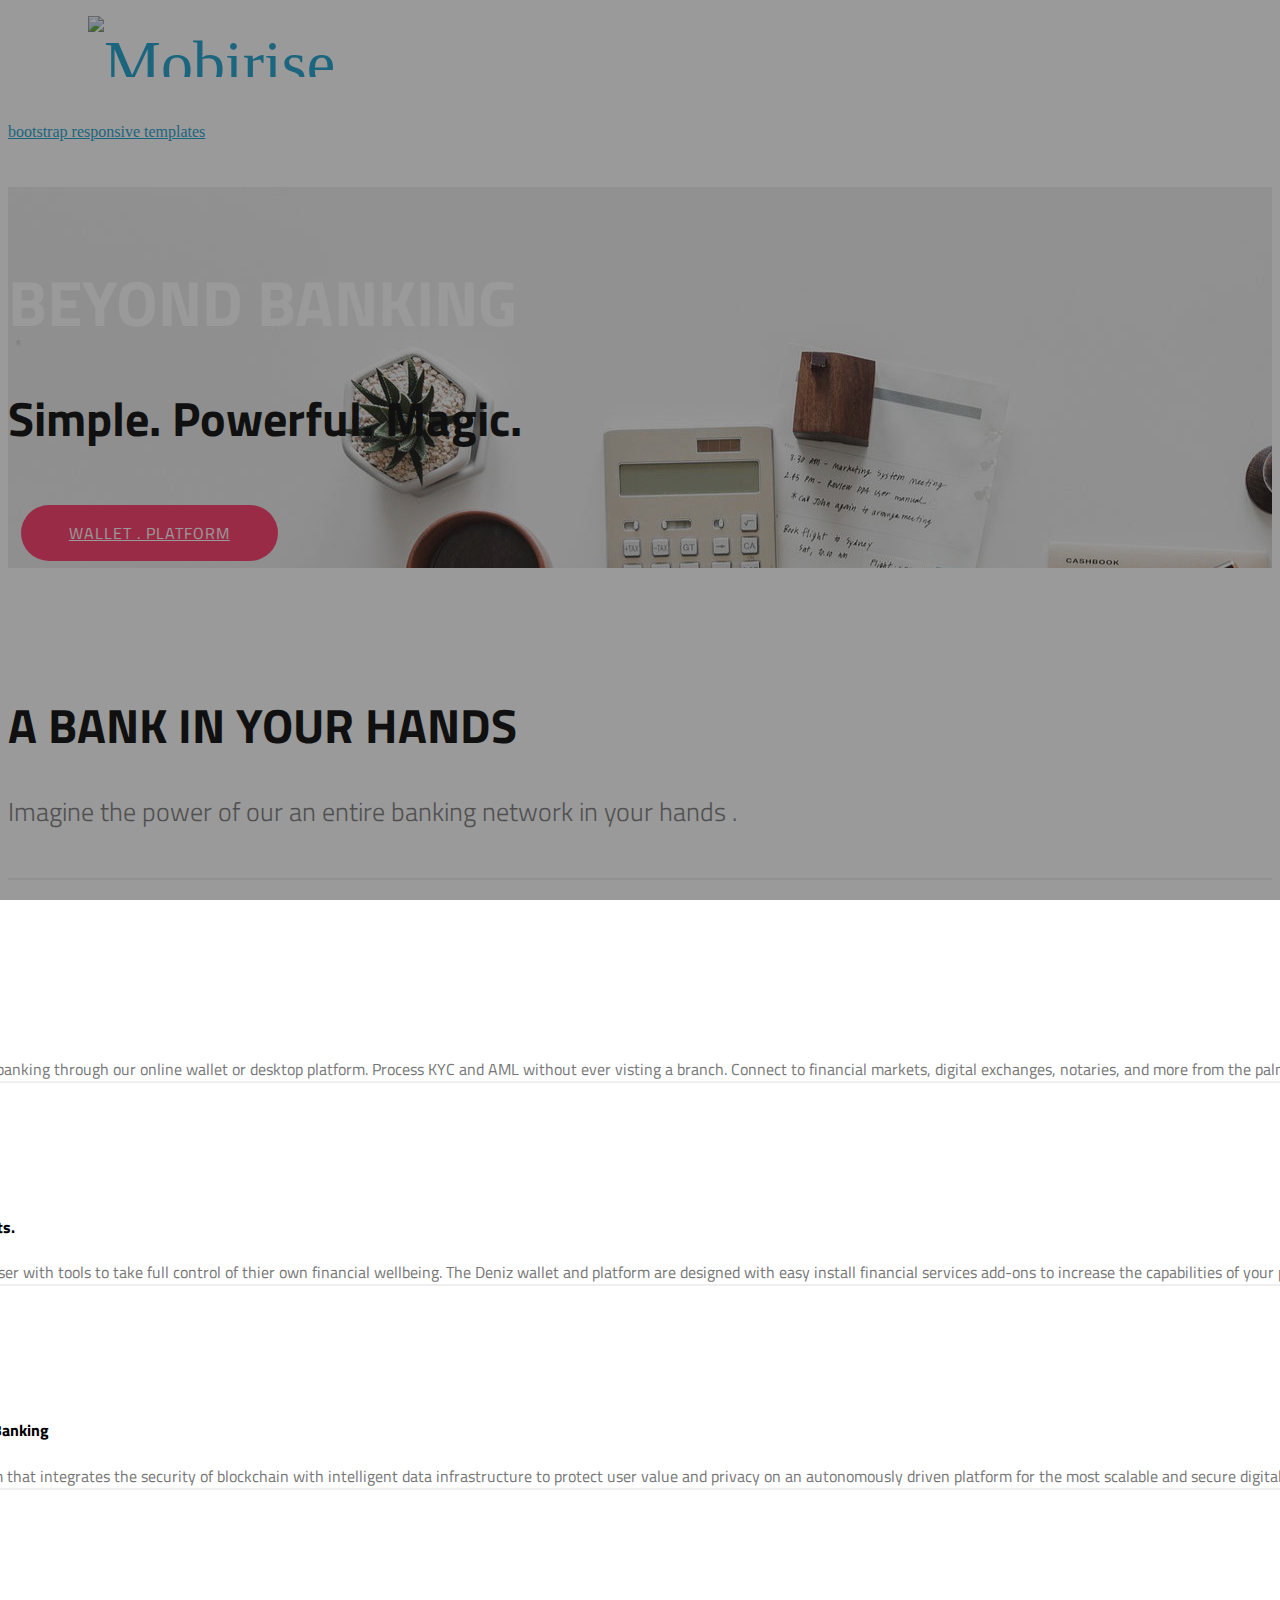
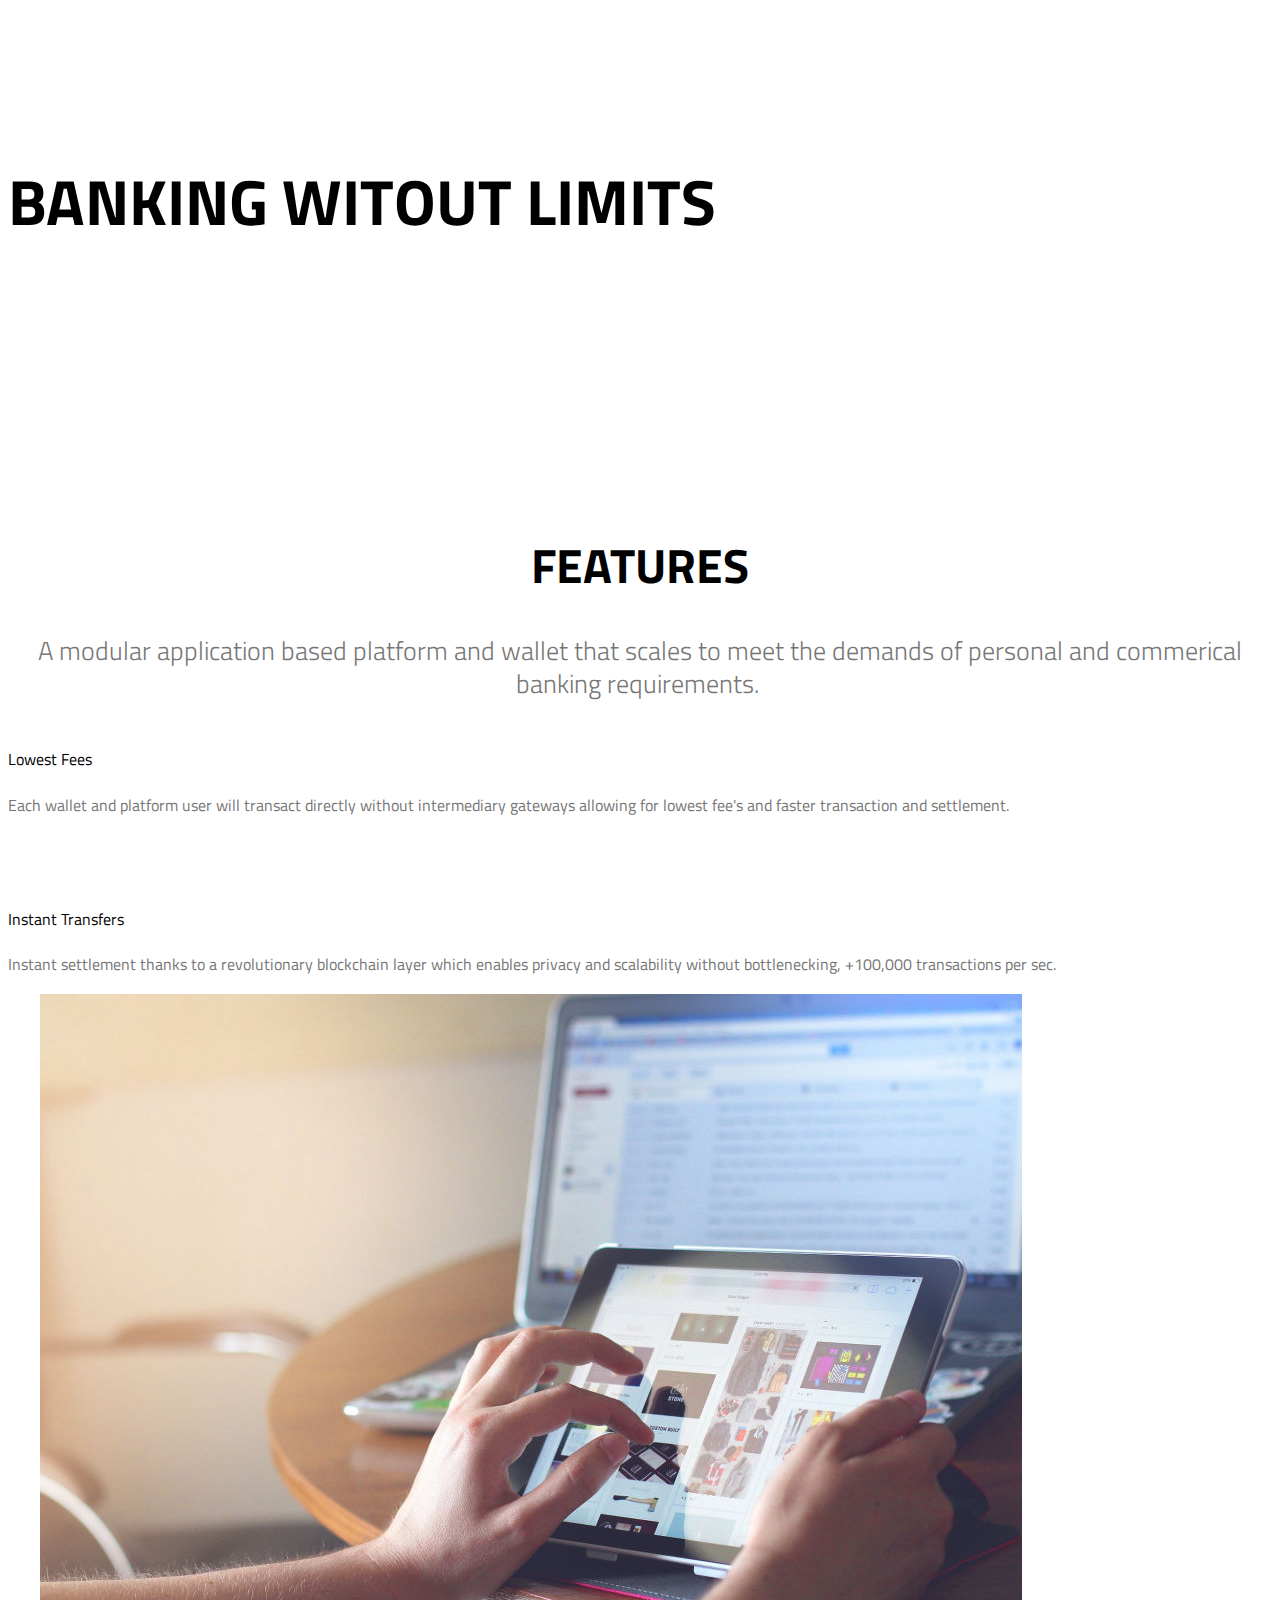
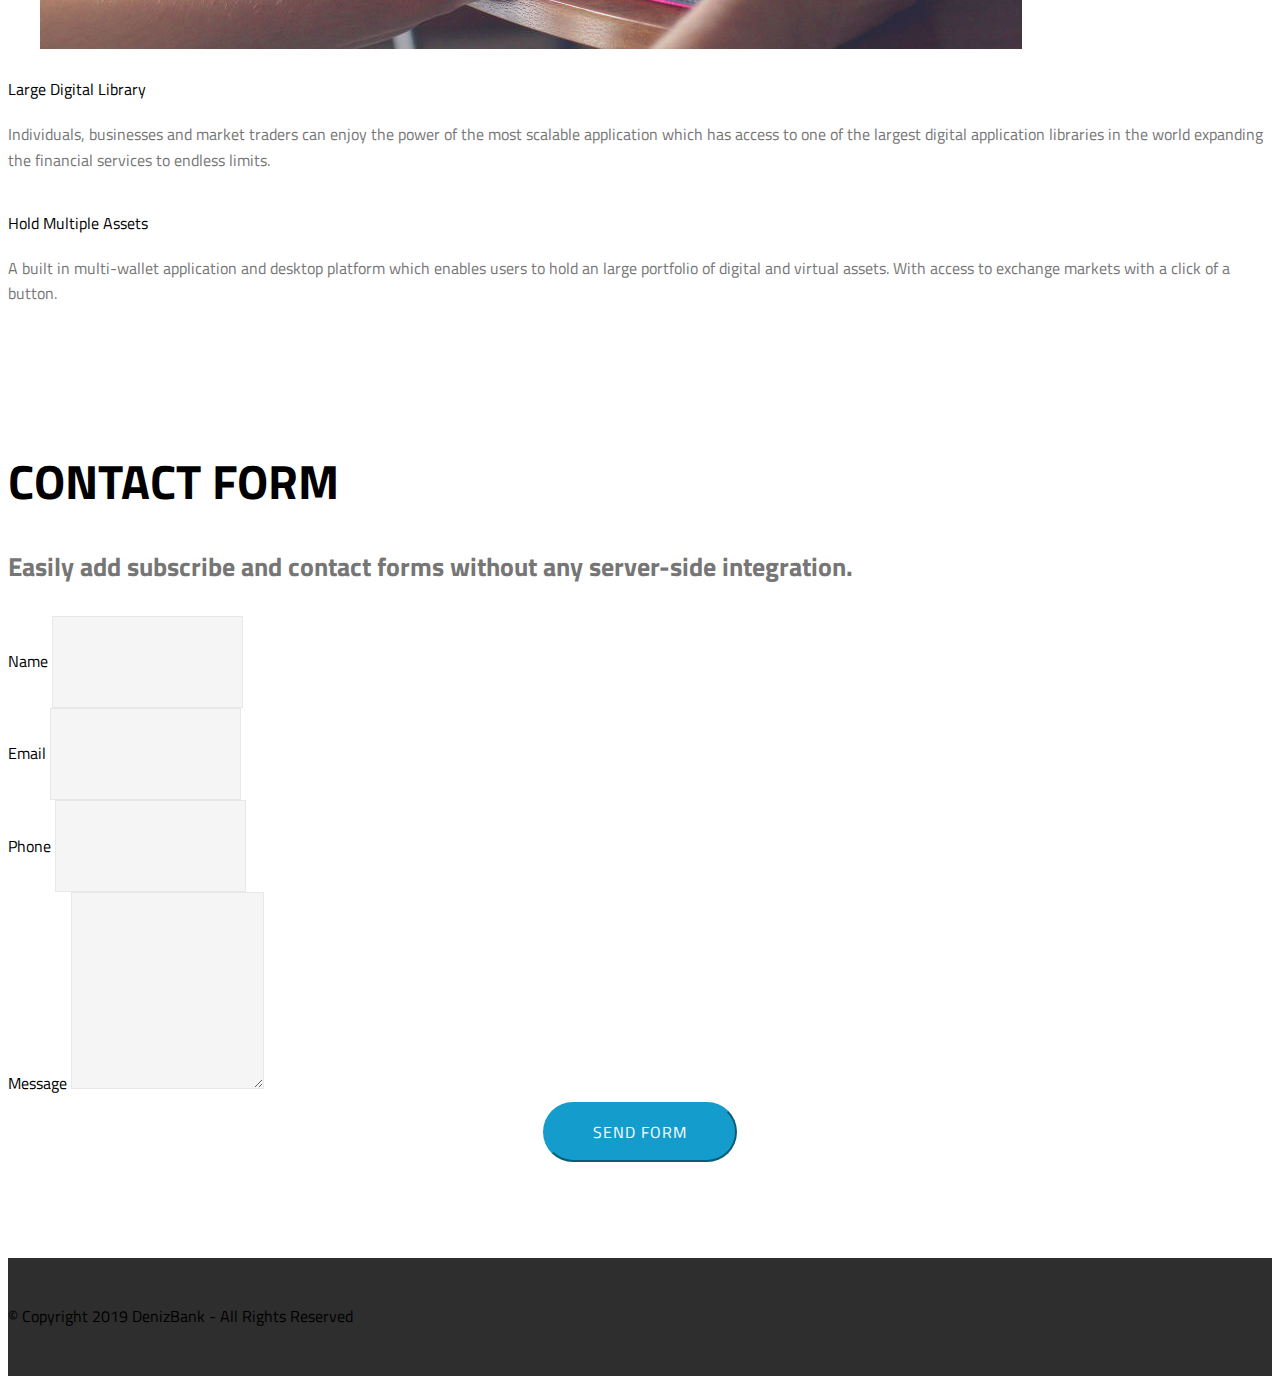
==== index.html @ b8f5f5c2 "updates" ====
<!DOCTYPE html>
<html >
<head>
  <!-- Site made with Mobirise Website Builder v4.9.3, https://mobirise.com -->
  <meta charset="UTF-8">
  <meta http-equiv="X-UA-Compatible" content="IE=edge">
  <meta name="generator" content="Mobirise v4.9.3, mobirise.com">
  <meta name="viewport" content="width=device-width, initial-scale=1, minimum-scale=1">
  <link rel="shortcut icon" href="assets/images/denizbank-115-x-60-570x123.png" type="image/x-icon">
  <meta name="description" content="">
  <title>Home</title>
  <link rel="stylesheet" href="assets/web/assets/mobirise-icons/mobirise-icons.css">
  <link rel="stylesheet" href="assets/tether/tether.min.css">
  <link rel="stylesheet" href="assets/bootstrap/css/bootstrap.min.css">
  <link rel="stylesheet" href="assets/bootstrap/css/bootstrap-grid.min.css">
  <link rel="stylesheet" href="assets/bootstrap/css/bootstrap-reboot.min.css">
  <link rel="stylesheet" href="assets/dropdown/css/style.css">
  <link rel="stylesheet" href="assets/theme/css/style.css">
  <link rel="stylesheet" href="assets/mobirise/css/mbr-additional.css" type="text/css">
  
  
  
</head>
<body>
  <section class="menu cid-riJmUrxMbo" once="menu" id="menu2-0">

    

    <nav class="navbar navbar-expand beta-menu navbar-dropdown align-items-center navbar-fixed-top navbar-toggleable-sm">
        <button class="navbar-toggler navbar-toggler-right" type="button" data-toggle="collapse" data-target="#navbarSupportedContent" aria-controls="navbarSupportedContent" aria-expanded="false" aria-label="Toggle navigation">
            <div class="hamburger">
                <span></span>
                <span></span>
                <span></span>
                <span></span>
            </div>
        </button>
        <div class="menu-logo">
            <div class="navbar-brand">
                <span class="navbar-logo">
                    <a href="https://denizbank.tech">
                        <img src="assets/images/denizbank-115-x-60-570x123.png" alt="Mobirise" title="" style="height: 3.8rem;">
                    </a>
                </span>
                
            </div>
        </div>
        <div class="collapse navbar-collapse" id="navbarSupportedContent">
            <ul class="navbar-nav nav-dropdown" data-app-modern-menu="true"><li class="nav-item">
                    <a class="nav-link link text-black display-4" href="page1.html">
                        Team</a>
                </li><li class="nav-item"><a class="nav-link link text-black display-4" href="page3.html">
                        Wallet / Platform</a></li><li class="nav-item"><a class="nav-link link text-black display-4" href="page5.html">
                        Technology</a></li></ul>
            <div class="navbar-buttons mbr-section-btn"><a class="btn btn-sm btn-primary display-7" href="index.html#form1-i">Get Connected</a></div>
        </div>
    </nav>
</section>

<section class="engine"><a href="https://mobirise.info/u">bootstrap responsive templates</a></section><section class="cid-riJnvkx9Z0 mbr-fullscreen" id="header2-9">

    

    <div class="mbr-overlay" style="opacity: 0.4; background-color: rgb(35, 35, 35);"></div>

    <div class="container align-center">
        <div class="row justify-content-md-center">
            <div class="mbr-white col-md-10">
                <h1 class="mbr-section-title mbr-bold pb-3 mbr-fonts-style display-1"><span style="font-weight: normal;">&nbsp;</span><br>BEYOND BANKING</h1>
                <h3 class="mbr-section-subtitle align-center mbr-light pb-3 mbr-fonts-style display-2">Simple. Powerful. Magic.</h3>
                
                <div class="mbr-section-btn"><a class="btn btn-md btn-secondary display-4" href="page3.html">WALLET . PLATFORM</a></div>
            </div>
        </div>
    </div>
    <div class="mbr-arrow hidden-sm-down" aria-hidden="true">
        <a href="#next">
            <i class="mbri-down mbr-iconfont"></i>
        </a>
    </div>
</section>

<section class="counters4 counters cid-riJn2LRcuX" id="counters4-2">

    

    

    <div class="container pt-4 mt-2">
        <h2 class="mbr-section-title pb-3 align-center mbr-fonts-style display-2">A BANK IN YOUR HANDS</h2>
        <h3 class="mbr-section-subtitle pb-5 align-center mbr-fonts-style display-5">Imagine the power of our an entire banking network in your hands . 
        </h3>
        <div class="media-container-row">
            <div class="media-block m-auto" style="width: 49%;">
                <div class="mbr-figure">
                    <img src="assets/images/wallet-731x836.png" alt="" title="">
                </div>
            </div>
            <div class="cards-block">
                <div class="cards-container">
                    <div class="card px-3 align-left col-12">
                        <div class="panel-item p-4 d-flex align-items-start">
                            <div class="card-img pr-3">
                                <h3 class="img-text d-flex align-items-center justify-content-center">
                                    1
                                </h3>
                            </div>
                            <div class="card-text">
                                <h4 class="mbr-content-title mbr-bold mbr-fonts-style display-7">Instant Access.&nbsp;</h4>
                                <p class="mbr-content-text mbr-fonts-style display-7">Access instant banking through our online wallet or desktop platform. Process KYC and AML without ever visting a branch. Connect to financial markets, digital exchanges, notaries, and more from the palm of your hands.</p>
                            </div>
                        </div>
                    </div>
                    <div class="card px-3 align-left col-12">
                        <div class="panel-item p-4 d-flex align-items-start">
                            <div class="card-img pr-3">
                                <h3 class="img-text d-flex align-items-center justify-content-center">
                                    2
                                </h3>
                            </div>
                            <div class="card-text">
                                <h4 class="mbr-content-title mbr-bold mbr-fonts-style display-7">Simple. Secure. Smart Wallets.</h4>
                                <p class="mbr-content-text mbr-fonts-style display-7">DenizBank empowers each user with tools to take full control of thier own financial wellbeing. The Deniz wallet and platform are designed with easy install financial services add-ons to increase the capabilities of your personal banking experience.&nbsp;</p>
                            </div>
                        </div>
                    </div>
                    <div class="card px-3 align-left col-12">
                        <div class="panel-item p-4 d-flex align-items-start">
                            <div class="card-img pr-3">
                                <h3 class="img-text d-flex align-items-center justify-content-center">
                                    3
                                </h3>
                            </div>
                            <div class="card-text">
                                <h4 class="mbr-content-title mbr-bold mbr-fonts-style display-7">Beyond Blockchain Banking</h4>
                                <p class="mbr-content-text mbr-fonts-style display-7">
                                        A wallet and platform that integrates the security of blockchain with intelligent data infrastructure to protect user value and privacy on an autonomously driven platform for the most scalable and secure digital banking experience.&nbsp;</p>
                            </div>
                        </div>
                    </div>
                    
                </div>
            </div>
        </div>
    </div>
</section>

<section class="mbr-section content5 cid-riJn6HoD6z" id="content5-4">

    

    <div class="mbr-overlay" style="opacity: 0.1; background-color: rgb(35, 35, 35);">
    </div>

    <div class="container">
        <div class="media-container-row">
            <div class="title col-12 col-md-8">
                <h2 class="align-center mbr-bold mbr-white pb-3 mbr-fonts-style display-1">BANKING WITOUT LIMITS</h2>
                
                
                
            </div>
        </div>
    </div>
</section>

<section class="features12 cid-riZu3NGjIr" id="features12-l">
    
    

    

    <div class="container">
        <h2 class="mbr-section-title pb-2 mbr-fonts-style display-2">FEATURES</h2>
        <h3 class="mbr-section-subtitle pb-3 mbr-fonts-style display-5">
            A modular application based platform and wallet that scales to meet the demands of personal and commerical banking requirements.&nbsp;</h3>

        <div class="media-container-row pt-5">
            <div class="block-content align-right">
                <div class="card pl-3 pr-3 pb-5">
                    <div class="mbr-card-img-title">
                        <div class="card-img pb-3">
                             <span class="mbri-upload mbr-iconfont"></span>
                        </div>
                        <div class="mbr-crt-title">
                            <h4 class="card-title py-2 mbr-crt-title mbr-fonts-style display-7">Lowest Fees</h4>
                        </div>
                    </div>                

                    <div class="card-box">
                        <p class="mbr-text mbr-section-text mbr-fonts-style display-7">
                            Each wallet and platform user will transact directly without intermediary gateways allowing for lowest fee's and faster transaction and settlement.<br><br>&nbsp;&nbsp;</p>
                    </div>
                </div>

                <div class="card pl-3 pr-3">
                    <div class="mbr-card-img-title">
                        <div class="card-img pb-3">
                            <span class="mbri-drag-n-drop2 mbr-iconfont"></span>
                        </div>
                        <div class="mbr-crt-title">
                            <h4 class="card-title py-2 mbr-crt-title mbr-fonts-style display-7">
                                Instant Transfers</h4>
                        </div>
                    </div>
                    <div class="card-box">
                        <p class="mbr-text mbr-section-text mbr-fonts-style display-7">
                            Instant settlement thanks to a revolutionary blockchain layer which enables privacy and scalability without bottlenecking, +100,000 transactions per sec.  
                        </p>
                    </div>
                </div>
            </div>

            <div class="mbr-figure m-auto" style="width: 46%;">
                <img src="assets/images/mbr-982x655.jpg" alt="Mobirise" title="">
            </div>

            <div class="block-content align-left">
                <div class="card pl-3 pr-3 pb-5">
                    <div class="mbr-card-img-title">
                        <div class="card-img pb-3">
                             <span class="mbri-features mbr-iconfont"></span>
                        </div>
                        <div class="mbr-crt-title">
                            <h4 class="card-title py-2 mbr-crt-title mbr-fonts-style display-7">Large Digital Library</h4>
                        </div>
                    </div>                

                    <div class="card-box">
                        <p class="mbr-text mbr-section-text mbr-fonts-style display-7">Individuals, businesses and market traders can enjoy the power of the most scalable application which has access to one of the largest digital application libraries in the world expanding the financial services to endless limits.&nbsp;</p>
                    </div>
                </div>

                <div class="card pl-3 pr-3">
                    <div class="mbr-card-img-title">
                        <div class="card-img pb-3">
                            <span class="mbri-sites mbr-iconfont"></span>
                        </div>
                        <div class="mbr-crt-title">
                            <h4 class="card-title py-2 mbr-crt-title mbr-fonts-style display-7">Hold Multiple Assets</h4>
                        </div>
                    </div>
                    <div class="card-box">
                        <p class="mbr-text mbr-section-text mbr-fonts-style display-7">A built in multi-wallet application and desktop platform which enables users to hold an large portfolio of digital and virtual assets. With access to exchange markets with a click of a button.</p>
                    </div>
                </div>
            </div>
        </div>
    </div>
</section>

<section class="mbr-section form1 cid-riZcUdcgRT" id="form1-i">

    

    
    <div class="container">
        <div class="row justify-content-center">
            <div class="title col-12 col-lg-8">
                <h2 class="mbr-section-title align-center pb-3 mbr-fonts-style display-2">
                    CONTACT FORM
                </h2>
                <h3 class="mbr-section-subtitle align-center mbr-light pb-3 mbr-fonts-style display-5">
                    Easily add subscribe and contact forms without any server-side integration.
                </h3>
            </div>
        </div>
    </div>
    <div class="container">
        <div class="row justify-content-center">
            <div class="media-container-column col-lg-8" data-form-type="formoid">
                    <div data-form-alert="" hidden="">
                        Thanks for filling out the form!
                    </div>
            
                    <form class="mbr-form" action="https://mobirise.com/" method="post" data-form-title="Mobirise Form"><input type="hidden" name="email" data-form-email="true" value="tXkU5IhpJfw22PH8q39ZZ2mgW9y4WSeeJAJ2o4l67oM0eboqYMgS9TtvgrZ77XQl/xYQLL9qKsVxqOvpgrKCVj7O1Peog97py2TfKlQC5aWj83z+InsZ7rwo/pWXem2Q">
                        <div class="row row-sm-offset">
                            <div class="col-md-4 multi-horizontal" data-for="name">
                                <div class="form-group">
                                    <label class="form-control-label mbr-fonts-style display-7" for="name-form1-i">Name</label>
                                    <input type="text" class="form-control" name="name" data-form-field="Name" required="" id="name-form1-i">
                                </div>
                            </div>
                            <div class="col-md-4 multi-horizontal" data-for="email">
                                <div class="form-group">
                                    <label class="form-control-label mbr-fonts-style display-7" for="email-form1-i">Email</label>
                                    <input type="email" class="form-control" name="email" data-form-field="Email" required="" id="email-form1-i">
                                </div>
                            </div>
                            <div class="col-md-4 multi-horizontal" data-for="phone">
                                <div class="form-group">
                                    <label class="form-control-label mbr-fonts-style display-7" for="phone-form1-i">Phone</label>
                                    <input type="tel" class="form-control" name="phone" data-form-field="Phone" id="phone-form1-i">
                                </div>
                            </div>
                        </div>
                        <div class="form-group" data-for="message">
                            <label class="form-control-label mbr-fonts-style display-7" for="message-form1-i">Message</label>
                            <textarea type="text" class="form-control" name="message" rows="7" data-form-field="Message" id="message-form1-i"></textarea>
                        </div>
            
                        <span class="input-group-btn">
                            <button href="" type="submit" class="btn btn-primary btn-form display-4">SEND FORM</button>
                        </span>
                    </form>
            </div>
        </div>
    </div>
</section>

<section once="" class="cid-riJndYxdxx" id="footer6-6">

    

    

    <div class="container">
        <div class="media-container-row align-center mbr-white">
            <div class="col-12">
                <p class="mbr-text mb-0 mbr-fonts-style display-7">
                    © Copyright 2019 DenizBank - All Rights Reserved
                </p>
            </div>
        </div>
    </div>
</section>


  <script src="assets/web/assets/jquery/jquery.min.js"></script>
  <script src="assets/popper/popper.min.js"></script>
  <script src="assets/tether/tether.min.js"></script>
  <script src="assets/bootstrap/js/bootstrap.min.js"></script>
  <script src="assets/smoothscroll/smooth-scroll.js"></script>
  <script src="assets/dropdown/js/script.min.js"></script>
  <script src="assets/touchswipe/jquery.touch-swipe.min.js"></script>
  <script src="assets/viewportchecker/jquery.viewportchecker.js"></script>
  <script src="assets/theme/js/script.js"></script>
  <script src="assets/formoid/formoid.min.js"></script>
  
  
</body>
</html>
---- assets/mobirise/css/mbr-additional.css ----
@import url(https://fonts.googleapis.com/css?family=Titillium+Web:200,200i,300,300i,400,400i,600,600i,700,700i,900);





body {
  font-style: normal;
  line-height: 1.5;
}
.mbr-section-title {
  font-style: normal;
  line-height: 1.2;
}
.mbr-section-subtitle {
  line-height: 1.3;
}
.mbr-text {
  font-style: normal;
  line-height: 1.6;
}
.display-1 {
  font-family: 'Titillium Web', sans-serif;
  font-size: 4rem;
}
.display-1 > .mbr-iconfont {
  font-size: 6.4rem;
}
.display-2 {
  font-family: 'Titillium Web', sans-serif;
  font-size: 3rem;
}
.display-2 > .mbr-iconfont {
  font-size: 4.8rem;
}
.display-4 {
  font-family: 'Titillium Web', sans-serif;
  font-size: 1rem;
}
.display-4 > .mbr-iconfont {
  font-size: 1.6rem;
}
.display-5 {
  font-family: 'Titillium Web', sans-serif;
  font-size: 1.6rem;
}
.display-5 > .mbr-iconfont {
  font-size: 2.56rem;
}
.display-7 {
  font-family: 'Titillium Web', sans-serif;
  font-size: 1rem;
}
.display-7 > .mbr-iconfont {
  font-size: 1.6rem;
}
/* ---- Fluid typography for mobile devices ---- */
/* 1.4 - font scale ratio ( bootstrap == 1.42857 ) */
/* 100vw - current viewport width */
/* (48 - 20)  48 == 48rem == 768px, 20 == 20rem == 320px(minimal supported viewport) */
/* 0.65 - min scale variable, may vary */
@media (max-width: 768px) {
  .display-1 {
    font-size: 3.2rem;
    font-size: calc( 2.05rem + (4 - 2.05) * ((100vw - 20rem) / (48 - 20)));
    line-height: calc( 1.4 * (2.05rem + (4 - 2.05) * ((100vw - 20rem) / (48 - 20))));
  }
  .display-2 {
    font-size: 2.4rem;
    font-size: calc( 1.7rem + (3 - 1.7) * ((100vw - 20rem) / (48 - 20)));
    line-height: calc( 1.4 * (1.7rem + (3 - 1.7) * ((100vw - 20rem) / (48 - 20))));
  }
  .display-4 {
    font-size: 0.8rem;
    font-size: calc( 1rem + (1 - 1) * ((100vw - 20rem) / (48 - 20)));
    line-height: calc( 1.4 * (1rem + (1 - 1) * ((100vw - 20rem) / (48 - 20))));
  }
  .display-5 {
    font-size: 1.28rem;
    font-size: calc( 1.21rem + (1.6 - 1.21) * ((100vw - 20rem) / (48 - 20)));
    line-height: calc( 1.4 * (1.21rem + (1.6 - 1.21) * ((100vw - 20rem) / (48 - 20))));
  }
}
/* Buttons */
.btn {
  font-weight: 500;
  border-width: 2px;
  font-style: normal;
  letter-spacing: 1px;
  margin: .4rem .8rem;
  white-space: normal;
  -webkit-transition: all 0.3s ease-in-out;
  -moz-transition: all 0.3s ease-in-out;
  transition: all 0.3s ease-in-out;
  display: inline-flex;
  align-items: center;
  justify-content: center;
  word-break: break-word;
  -webkit-align-items: center;
  -webkit-justify-content: center;
  display: -webkit-inline-flex;
  padding: 1rem 3rem;
  border-radius: 3px;
}
.btn-sm {
  font-weight: 500;
  letter-spacing: 1px;
  -webkit-transition: all 0.3s ease-in-out;
  -moz-transition: all 0.3s ease-in-out;
  transition: all 0.3s ease-in-out;
  padding: 0.6rem 1.5rem;
  border-radius: 3px;
}
.btn-md {
  font-weight: 500;
  letter-spacing: 1px;
  margin: .4rem .8rem !important;
  -webkit-transition: all 0.3s ease-in-out;
  -moz-transition: all 0.3s ease-in-out;
  transition: all 0.3s ease-in-out;
  padding: 1rem 3rem;
  border-radius: 3px;
}
.btn-lg {
  font-weight: 500;
  letter-spacing: 1px;
  margin: .4rem .8rem !important;
  -webkit-transition: all 0.3s ease-in-out;
  -moz-transition: all 0.3s ease-in-out;
  transition: all 0.3s ease-in-out;
  padding: 1.2rem 3.2rem;
  border-radius: 3px;
}
.bg-primary {
  background-color: #149dcc !important;
}
.bg-success {
  background-color: #ffffff !important;
}
.bg-info {
  background-color: #82786e !important;
}
.bg-warning {
  background-color: #879a9f !important;
}
.bg-danger {
  background-color: #b1a374 !important;
}
.btn-primary,
.btn-primary:active {
  background-color: #149dcc !important;
  border-color: #149dcc !important;
  color: #ffffff !important;
}
.btn-primary:hover,
.btn-primary:focus,
.btn-primary.focus,
.btn-primary.active {
  color: #ffffff !important;
  background-color: #0d6786 !important;
  border-color: #0d6786 !important;
}
.btn-primary.disabled,
.btn-primary:disabled {
  color: #ffffff !important;
  background-color: #0d6786 !important;
  border-color: #0d6786 !important;
}
.btn-secondary,
.btn-secondary:active {
  background-color: #ff3366 !important;
  border-color: #ff3366 !important;
  color: #ffffff !important;
}
.btn-secondary:hover,
.btn-secondary:focus,
.btn-secondary.focus,
.btn-secondary.active {
  color: #ffffff !important;
  background-color: #e50039 !important;
  border-color: #e50039 !important;
}
.btn-secondary.disabled,
.btn-secondary:disabled {
  color: #ffffff !important;
  background-color: #e50039 !important;
  border-color: #e50039 !important;
}
.btn-info,
.btn-info:active {
  background-color: #82786e !important;
  border-color: #82786e !important;
  color: #ffffff !important;
}
.btn-info:hover,
.btn-info:focus,
.btn-info.focus,
.btn-info.active {
  color: #ffffff !important;
  background-color: #59524b !important;
  border-color: #59524b !important;
}
.btn-info.disabled,
.btn-info:disabled {
  color: #ffffff !important;
  background-color: #59524b !important;
  border-color: #59524b !important;
}
.btn-success,
.btn-success:active {
  background-color: #ffffff !important;
  border-color: #ffffff !important;
  color: #808080 !important;
}
.btn-success:hover,
.btn-success:focus,
.btn-success.focus,
.btn-success.active {
  color: #808080 !important;
  background-color: #d9d9d9 !important;
  border-color: #d9d9d9 !important;
}
.btn-success.disabled,
.btn-success:disabled {
  color: #808080 !important;
  background-color: #d9d9d9 !important;
  border-color: #d9d9d9 !important;
}
.btn-warning,
.btn-warning:active {
  background-color: #879a9f !important;
  border-color: #879a9f !important;
  color: #ffffff !important;
}
.btn-warning:hover,
.btn-warning:focus,
.btn-warning.focus,
.btn-warning.active {
  color: #ffffff !important;
  background-color: #617479 !important;
  border-color: #617479 !important;
}
.btn-warning.disabled,
.btn-warning:disabled {
  color: #ffffff !important;
  background-color: #617479 !important;
  border-color: #617479 !important;
}
.btn-danger,
.btn-danger:active {
  background-color: #b1a374 !important;
  border-color: #b1a374 !important;
  color: #ffffff !important;
}
.btn-danger:hover,
.btn-danger:focus,
.btn-danger.focus,
.btn-danger.active {
  color: #ffffff !important;
  background-color: #8b7d4e !important;
  border-color: #8b7d4e !important;
}
.btn-danger.disabled,
.btn-danger:disabled {
  color: #ffffff !important;
  background-color: #8b7d4e !important;
  border-color: #8b7d4e !important;
}
.btn-white {
  color: #333333 !important;
}
.btn-white,
.btn-white:active {
  background-color: #ffffff !important;
  border-color: #ffffff !important;
  color: #808080 !important;
}
.btn-white:hover,
.btn-white:focus,
.btn-white.focus,
.btn-white.active {
  color: #808080 !important;
  background-color: #d9d9d9 !important;
  border-color: #d9d9d9 !important;
}
.btn-white.disabled,
.btn-white:disabled {
  color: #808080 !important;
  background-color: #d9d9d9 !important;
  border-color: #d9d9d9 !important;
}
.btn-black,
.btn-black:active {
  background-color: #333333 !important;
  border-color: #333333 !important;
  color: #ffffff !important;
}
.btn-black:hover,
.btn-black:focus,
.btn-black.focus,
.btn-black.active {
  color: #ffffff !important;
  background-color: #0d0d0d !important;
  border-color: #0d0d0d !important;
}
.btn-black.disabled,
.btn-black:disabled {
  color: #ffffff !important;
  background-color: #0d0d0d !important;
  border-color: #0d0d0d !important;
}
.btn-primary-outline,
.btn-primary-outline:active {
  background: none;
  border-color: #0b566f;
  color: #0b566f;
}
.btn-primary-outline:hover,
.btn-primary-outline:focus,
.btn-primary-outline.focus,
.btn-primary-outline.active {
  color: #ffffff;
  background-color: #149dcc;
  border-color: #149dcc;
}
.btn-primary-outline.disabled,
.btn-primary-outline:disabled {
  color: #ffffff !important;
  background-color: #149dcc !important;
  border-color: #149dcc !important;
}
.btn-secondary-outline,
.btn-secondary-outline:active {
  background: none;
  border-color: #cc0033;
  color: #cc0033;
}
.btn-secondary-outline:hover,
.btn-secondary-outline:focus,
.btn-secondary-outline.focus,
.btn-secondary-outline.active {
  color: #ffffff;
  background-color: #ff3366;
  border-color: #ff3366;
}
.btn-secondary-outline.disabled,
.btn-secondary-outline:disabled {
  color: #ffffff !important;
  background-color: #ff3366 !important;
  border-color: #ff3366 !important;
}
.btn-info-outline,
.btn-info-outline:active {
  background: none;
  border-color: #4b453f;
  color: #4b453f;
}
.btn-info-outline:hover,
.btn-info-outline:focus,
.btn-info-outline.focus,
.btn-info-outline.active {
  color: #ffffff;
  background-color: #82786e;
  border-color: #82786e;
}
.btn-info-outline.disabled,
.btn-info-outline:disabled {
  color: #ffffff !important;
  background-color: #82786e !important;
  border-color: #82786e !important;
}
.btn-success-outline,
.btn-success-outline:active {
  background: none;
  border-color: #cccccc;
  color: #cccccc;
}
.btn-success-outline:hover,
.btn-success-outline:focus,
.btn-success-outline.focus,
.btn-success-outline.active {
  color: #808080;
  background-color: #ffffff;
  border-color: #ffffff;
}
.btn-success-outline.disabled,
.btn-success-outline:disabled {
  color: #808080 !important;
  background-color: #ffffff !important;
  border-color: #ffffff !important;
}
.btn-warning-outline,
.btn-warning-outline:active {
  background: none;
  border-color: #55666b;
  color: #55666b;
}
.btn-warning-outline:hover,
.btn-warning-outline:focus,
.btn-warning-outline.focus,
.btn-warning-outline.active {
  color: #ffffff;
  background-color: #879a9f;
  border-color: #879a9f;
}
.btn-warning-outline.disabled,
.btn-warning-outline:disabled {
  color: #ffffff !important;
  background-color: #879a9f !important;
  border-color: #879a9f !important;
}
.btn-danger-outline,
.btn-danger-outline:active {
  background: none;
  border-color: #7a6e45;
  color: #7a6e45;
}
.btn-danger-outline:hover,
.btn-danger-outline:focus,
.btn-danger-outline.focus,
.btn-danger-outline.active {
  color: #ffffff;
  background-color: #b1a374;
  border-color: #b1a374;
}
.btn-danger-outline.disabled,
.btn-danger-outline:disabled {
  color: #ffffff !important;
  background-color: #b1a374 !important;
  border-color: #b1a374 !important;
}
.btn-black-outline,
.btn-black-outline:active {
  background: none;
  border-color: #000000;
  color: #000000;
}
.btn-black-outline:hover,
.btn-black-outline:focus,
.btn-black-outline.focus,
.btn-black-outline.active {
  color: #ffffff;
  background-color: #333333;
  border-color: #333333;
}
.btn-black-outline.disabled,
.btn-black-outline:disabled {
  color: #ffffff !important;
  background-color: #333333 !important;
  border-color: #333333 !important;
}
.btn-white-outline,
.btn-white-outline:active,
.btn-white-outline.active {
  background: none;
  border-color: #ffffff;
  color: #ffffff;
}
.btn-white-outline:hover,
.btn-white-outline:focus,
.btn-white-outline.focus {
  color: #333333;
  background-color: #ffffff;
  border-color: #ffffff;
}
.text-primary {
  color: #149dcc !important;
}
.text-secondary {
  color: #ff3366 !important;
}
.text-success {
  color: #ffffff !important;
}
.text-info {
  color: #82786e !important;
}
.text-warning {
  color: #879a9f !important;
}
.text-danger {
  color: #b1a374 !important;
}
.text-white {
  color: #ffffff !important;
}
.text-black {
  color: #000000 !important;
}
a.text-primary:hover,
a.text-primary:focus {
  color: #0b566f !important;
}
a.text-secondary:hover,
a.text-secondary:focus {
  color: #cc0033 !important;
}
a.text-success:hover,
a.text-success:focus {
  color: #cccccc !important;
}
a.text-info:hover,
a.text-info:focus {
  color: #4b453f !important;
}
a.text-warning:hover,
a.text-warning:focus {
  color: #55666b !important;
}
a.text-danger:hover,
a.text-danger:focus {
  color: #7a6e45 !important;
}
a.text-white:hover,
a.text-white:focus {
  color: #b3b3b3 !important;
}
a.text-black:hover,
a.text-black:focus {
  color: #4d4d4d !important;
}
.alert-success {
  background-color: #70c770;
}
.alert-info {
  background-color: #82786e;
}
.alert-warning {
  background-color: #879a9f;
}
.alert-danger {
  background-color: #b1a374;
}
.mbr-section-btn a.btn:not(.btn-form) {
  border-radius: 100px;
}
.mbr-section-btn a.btn:not(.btn-form):hover,
.mbr-section-btn a.btn:not(.btn-form):focus {
  box-shadow: none !important;
}
.mbr-section-btn a.btn:not(.btn-form):hover,
.mbr-section-btn a.btn:not(.btn-form):focus {
  box-shadow: 0 10px 40px 0 rgba(0, 0, 0, 0.2) !important;
  -webkit-box-shadow: 0 10px 40px 0 rgba(0, 0, 0, 0.2) !important;
}
.mbr-gallery-filter li a {
  border-radius: 100px !important;
}
.mbr-gallery-filter li.active .btn {
  background-color: #149dcc;
  border-color: #149dcc;
  color: #ffffff;
}
.mbr-gallery-filter li.active .btn:focus {
  box-shadow: none;
}
.nav-tabs .nav-link {
  border-radius: 100px !important;
}
.btn-form {
  border-radius: 0;
}
.btn-form:hover {
  cursor: pointer;
}
a,
a:hover {
  color: #149dcc;
}
.mbr-plan-header.bg-primary .mbr-plan-subtitle,
.mbr-plan-header.bg-primary .mbr-plan-price-desc {
  color: #b4e6f8;
}
.mbr-plan-header.bg-success .mbr-plan-subtitle,
.mbr-plan-header.bg-success .mbr-plan-price-desc {
  color: #ffffff;
}
.mbr-plan-header.bg-info .mbr-plan-subtitle,
.mbr-plan-header.bg-info .mbr-plan-price-desc {
  color: #beb8b2;
}
.mbr-plan-header.bg-warning .mbr-plan-subtitle,
.mbr-plan-header.bg-warning .mbr-plan-price-desc {
  color: #ced6d8;
}
.mbr-plan-header.bg-danger .mbr-plan-subtitle,
.mbr-plan-header.bg-danger .mbr-plan-price-desc {
  color: #dfd9c6;
}
/* Scroll to top button*/
.scrollToTop_wraper {
  display: none;
}
#scrollToTop a i:before {
  content: '';
  position: absolute;
  height: 40%;
  top: 25%;
  background: #fff;
  width: 2px;
  left: calc(50% - 1px);
}
#scrollToTop a i:after {
  content: '';
  position: absolute;
  display: block;
  border-top: 2px solid #fff;
  border-right: 2px solid #fff;
  width: 40%;
  height: 40%;
  left: 30%;
  bottom: 30%;
  transform: rotate(135deg);
  -webkit-transform: rotate(135deg);
}
/* Others*/
.note-check a[data-value=Rubik] {
  font-style: normal;
}
.mbr-arrow a {
  color: #ffffff;
}
@media (max-width: 767px) {
  .mbr-arrow {
    display: none;
  }
}
.form-control-label {
  position: relative;
  cursor: pointer;
  margin-bottom: .357em;
  padding: 0;
}
.alert {
  color: #ffffff;
  border-radius: 0;
  border: 0;
  font-size: .875rem;
  line-height: 1.5;
  margin-bottom: 1.875rem;
  padding: 1.25rem;
  position: relative;
}
.alert.alert-form::after {
  background-color: inherit;
  bottom: -7px;
  content: "";
  display: block;
  height: 14px;
  left: 50%;
  margin-left: -7px;
  position: absolute;
  transform: rotate(45deg);
  width: 14px;
  -webkit-transform: rotate(45deg);
}
.form-control {
  background-color: #f5f5f5;
  box-shadow: none;
  color: #565656;
  font-family: 'Titillium Web', sans-serif;
  font-size: 1rem;
  line-height: 1.43;
  min-height: 3.5em;
  padding: 1.07em .5em;
}
.form-control > .mbr-iconfont {
  font-size: 1.6rem;
}
.form-control,
.form-control:focus {
  border: 1px solid #e8e8e8;
}
.form-active .form-control:invalid {
  border-color: red;
}
.mbr-overlay {
  background-color: #000;
  bottom: 0;
  left: 0;
  opacity: .5;
  position: absolute;
  right: 0;
  top: 0;
  z-index: 0;
  pointer-events: none;
}
blockquote {
  font-style: italic;
  padding: 10px 0 10px 20px;
  font-size: 1.09rem;
  position: relative;
  border-color: #149dcc;
  border-width: 3px;
}
ul,
ol,
pre,
blockquote {
  margin-bottom: 2.3125rem;
}
pre {
  background: #f4f4f4;
  padding: 10px 24px;
  white-space: pre-wrap;
}
.inactive {
  -webkit-user-select: none;
  -moz-user-select: none;
  -ms-user-select: none;
  user-select: none;
  pointer-events: none;
  -webkit-user-drag: none;
  user-drag: none;
}
.mbr-section__comments .row {
  justify-content: center;
  -webkit-justify-content: center;
}
/* Forms */
.mbr-form .btn {
  margin: .4rem 0;
}
.mbr-form .input-group-btn a.btn {
  border-radius: 100px !important;
}
.mbr-form .input-group-btn a.btn:hover {
  box-shadow: 0 10px 40px 0 rgba(0, 0, 0, 0.2);
}
.mbr-form .input-group-btn button[type="submit"] {
  border-radius: 100px !important;
  padding: 1rem 3rem;
}
.mbr-form .input-group-btn button[type="submit"]:hover {
  box-shadow: 0 10px 40px 0 rgba(0, 0, 0, 0.2);
}
.form2 .form-control {
  border-top-left-radius: 100px;
  border-bottom-left-radius: 100px;
}
.form2 .input-group-btn a.btn {
  border-top-left-radius: 0 !important;
  border-bottom-left-radius: 0 !important;
}
.form2 .input-group-btn button[type="submit"] {
  border-top-left-radius: 0 !important;
  border-bottom-left-radius: 0 !important;
}
.form3 input[type="email"] {
  border-radius: 100px !important;
}
@media (max-width: 349px) {
  .form2 input[type="email"] {
    border-radius: 100px !important;
  }
  .form2 .input-group-btn a.btn {
    border-radius: 100px !important;
  }
  .form2 .input-group-btn button[type="submit"] {
    border-radius: 100px !important;
  }
}
@media (max-width: 767px) {
  .btn {
    font-size: .75rem !important;
  }
  .btn .mbr-iconfont {
    font-size: 1rem !important;
  }
}
/* Social block */
.btn-social {
  font-size: 20px;
  border-radius: 50%;
  padding: 0;
  width: 44px;
  height: 44px;
  line-height: 44px;
  text-align: center;
  position: relative;
  border: 2px solid #c0a375;
  border-color: #149dcc;
  color: #232323;
  cursor: pointer;
}
.btn-social i {
  top: 0;
  line-height: 44px;
  width: 44px;
}
.btn-social:hover {
  color: #fff;
  background: #149dcc;
}
.btn-social + .btn {
  margin-left: .1rem;
}
/* Footer */
.mbr-footer-content li::before,
.mbr-footer .mbr-contacts li::before {
  background: #149dcc;
}
.mbr-footer-content li a:hover,
.mbr-footer .mbr-contacts li a:hover {
  color: #149dcc;
}
.footer3 input[type="email"],
.footer4 input[type="email"] {
  border-radius: 100px !important;
}
.footer3 .input-group-btn a.btn,
.footer4 .input-group-btn a.btn {
  border-radius: 100px !important;
}
.footer3 .input-group-btn button[type="submit"],
.footer4 .input-group-btn button[type="submit"] {
  border-radius: 100px !important;
}
/* Headers*/
.header13 .form-inline input[type="email"],
.header14 .form-inline input[type="email"] {
  border-radius: 100px;
}
.header13 .form-inline input[type="text"],
.header14 .form-inline input[type="text"] {
  border-radius: 100px;
}
.header13 .form-inline input[type="tel"],
.header14 .form-inline input[type="tel"] {
  border-radius: 100px;
}
.header13 .form-inline a.btn,
.header14 .form-inline a.btn {
  border-radius: 100px;
}
.header13 .form-inline button,
.header14 .form-inline button {
  border-radius: 100px !important;
}
.offset-1 {
  margin-left: 8.33333%;
}
.offset-2 {
  margin-left: 16.66667%;
}
.offset-3 {
  margin-left: 25%;
}
.offset-4 {
  margin-left: 33.33333%;
}
.offset-5 {
  margin-left: 41.66667%;
}
.offset-6 {
  margin-left: 50%;
}
.offset-7 {
  margin-left: 58.33333%;
}
.offset-8 {
  margin-left: 66.66667%;
}
.offset-9 {
  margin-left: 75%;
}
.offset-10 {
  margin-left: 83.33333%;
}
.offset-11 {
  margin-left: 91.66667%;
}
@media (min-width: 576px) {
  .offset-sm-0 {
    margin-left: 0%;
  }
  .offset-sm-1 {
    margin-left: 8.33333%;
  }
  .offset-sm-2 {
    margin-left: 16.66667%;
  }
  .offset-sm-3 {
    margin-left: 25%;
  }
  .offset-sm-4 {
    margin-left: 33.33333%;
  }
  .offset-sm-5 {
    margin-left: 41.66667%;
  }
  .offset-sm-6 {
    margin-left: 50%;
  }
  .offset-sm-7 {
    margin-left: 58.33333%;
  }
  .offset-sm-8 {
    margin-left: 66.66667%;
  }
  .offset-sm-9 {
    margin-left: 75%;
  }
  .offset-sm-10 {
    margin-left: 83.33333%;
  }
  .offset-sm-11 {
    margin-left: 91.66667%;
  }
}
@media (min-width: 768px) {
  .offset-md-0 {
    margin-left: 0%;
  }
  .offset-md-1 {
    margin-left: 8.33333%;
  }
  .offset-md-2 {
    margin-left: 16.66667%;
  }
  .offset-md-3 {
    margin-left: 25%;
  }
  .offset-md-4 {
    margin-left: 33.33333%;
  }
  .offset-md-5 {
    margin-left: 41.66667%;
  }
  .offset-md-6 {
    margin-left: 50%;
  }
  .offset-md-7 {
    margin-left: 58.33333%;
  }
  .offset-md-8 {
    margin-left: 66.66667%;
  }
  .offset-md-9 {
    margin-left: 75%;
  }
  .offset-md-10 {
    margin-left: 83.33333%;
  }
  .offset-md-11 {
    margin-left: 91.66667%;
  }
}
@media (min-width: 992px) {
  .offset-lg-0 {
    margin-left: 0%;
  }
  .offset-lg-1 {
    margin-left: 8.33333%;
  }
  .offset-lg-2 {
    margin-left: 16.66667%;
  }
  .offset-lg-3 {
    margin-left: 25%;
  }
  .offset-lg-4 {
    margin-left: 33.33333%;
  }
  .offset-lg-5 {
    margin-left: 41.66667%;
  }
  .offset-lg-6 {
    margin-left: 50%;
  }
  .offset-lg-7 {
    margin-left: 58.33333%;
  }
  .offset-lg-8 {
    margin-left: 66.66667%;
  }
  .offset-lg-9 {
    margin-left: 75%;
  }
  .offset-lg-10 {
    margin-left: 83.33333%;
  }
  .offset-lg-11 {
    margin-left: 91.66667%;
  }
}
@media (min-width: 1200px) {
  .offset-xl-0 {
    margin-left: 0%;
  }
  .offset-xl-1 {
    margin-left: 8.33333%;
  }
  .offset-xl-2 {
    margin-left: 16.66667%;
  }
  .offset-xl-3 {
    margin-left: 25%;
  }
  .offset-xl-4 {
    margin-left: 33.33333%;
  }
  .offset-xl-5 {
    margin-left: 41.66667%;
  }
  .offset-xl-6 {
    margin-left: 50%;
  }
  .offset-xl-7 {
    margin-left: 58.33333%;
  }
  .offset-xl-8 {
    margin-left: 66.66667%;
  }
  .offset-xl-9 {
    margin-left: 75%;
  }
  .offset-xl-10 {
    margin-left: 83.33333%;
  }
  .offset-xl-11 {
    margin-left: 91.66667%;
  }
}
.navbar-toggler {
  -webkit-align-self: flex-start;
  -ms-flex-item-align: start;
  align-self: flex-start;
  padding: 0.25rem 0.75rem;
  font-size: 1.25rem;
  line-height: 1;
  background: transparent;
  border: 1px solid transparent;
  -webkit-border-radius: 0.25rem;
  border-radius: 0.25rem;
}
.navbar-toggler:focus,
.navbar-toggler:hover {
  text-decoration: none;
}
.navbar-toggler-icon {
  display: inline-block;
  width: 1.5em;
  height: 1.5em;
  vertical-align: middle;
  content: "";
  background: no-repeat center center;
  -webkit-background-size: 100% 100%;
  -o-background-size: 100% 100%;
  background-size: 100% 100%;
}
.navbar-toggler-left {
  position: absolute;
  left: 1rem;
}
.navbar-toggler-right {
  position: absolute;
  right: 1rem;
}
@media (max-width: 575px) {
  .navbar-toggleable .navbar-nav .dropdown-menu {
    position: static;
    float: none;
  }
  .navbar-toggleable > .container {
    padding-right: 0;
    padding-left: 0;
  }
}
@media (min-width: 576px) {
  .navbar-toggleable {
    -webkit-box-orient: horizontal;
    -webkit-box-direction: normal;
    -webkit-flex-direction: row;
    -ms-flex-direction: row;
    flex-direction: row;
    -webkit-flex-wrap: nowrap;
    -ms-flex-wrap: nowrap;
    flex-wrap: nowrap;
    -webkit-box-align: center;
    -webkit-align-items: center;
    -ms-flex-align: center;
    align-items: center;
  }
  .navbar-toggleable .navbar-nav {
    -webkit-box-orient: horizontal;
    -webkit-box-direction: normal;
    -webkit-flex-direction: row;
    -ms-flex-direction: row;
    flex-direction: row;
  }
  .navbar-toggleable .navbar-nav .nav-link {
    padding-right: .5rem;
    padding-left: .5rem;
  }
  .navbar-toggleable > .container {
    display: -webkit-box;
    display: -webkit-flex;
    display: -ms-flexbox;
    display: flex;
    -webkit-flex-wrap: nowrap;
    -ms-flex-wrap: nowrap;
    flex-wrap: nowrap;
    -webkit-box-align: center;
    -webkit-align-items: center;
    -ms-flex-align: center;
    align-items: center;
  }
  .navbar-toggleable .navbar-collapse {
    display: -webkit-box !important;
    display: -webkit-flex !important;
    display: -ms-flexbox !important;
    display: flex !important;
    width: 100%;
  }
  .navbar-toggleable .navbar-toggler {
    display: none;
  }
}
@media (max-width: 767px) {
  .navbar-toggleable-sm .navbar-nav .dropdown-menu {
    position: static;
    float: none;
  }
  .navbar-toggleable-sm > .container {
    padding-right: 0;
    padding-left: 0;
  }
}
@media (min-width: 768px) {
  .navbar-toggleable-sm {
    -webkit-box-orient: horizontal;
    -webkit-box-direction: normal;
    -webkit-flex-direction: row;
    -ms-flex-direction: row;
    flex-direction: row;
    -webkit-flex-wrap: nowrap;
    -ms-flex-wrap: nowrap;
    flex-wrap: nowrap;
    -webkit-box-align: center;
    -webkit-align-items: center;
    -ms-flex-align: center;
    align-items: center;
  }
  .navbar-toggleable-sm .navbar-nav {
    -webkit-box-orient: horizontal;
    -webkit-box-direction: normal;
    -webkit-flex-direction: row;
    -ms-flex-direction: row;
    flex-direction: row;
  }
  .navbar-toggleable-sm .navbar-nav .nav-link {
    padding-right: .5rem;
    padding-left: .5rem;
  }
  .navbar-toggleable-sm > .container {
    display: -webkit-box;
    display: -webkit-flex;
    display: -ms-flexbox;
    display: flex;
    -webkit-flex-wrap: nowrap;
    -ms-flex-wrap: nowrap;
    flex-wrap: nowrap;
    -webkit-box-align: center;
    -webkit-align-items: center;
    -ms-flex-align: center;
    align-items: center;
  }
  .navbar-toggleable-sm .navbar-collapse {
    display: none;
    width: 100%;
  }
  .navbar-toggleable-sm .navbar-toggler {
    display: none;
  }
}
@media (max-width: 991px) {
  .navbar-toggleable-md .navbar-nav .dropdown-menu {
    position: static;
    float: none;
  }
  .navbar-toggleable-md > .container {
    padding-right: 0;
    padding-left: 0;
  }
}
@media (min-width: 992px) {
  .navbar-toggleable-md {
    -webkit-box-orient: horizontal;
    -webkit-box-direction: normal;
    -webkit-flex-direction: row;
    -ms-flex-direction: row;
    flex-direction: row;
    -webkit-flex-wrap: nowrap;
    -ms-flex-wrap: nowrap;
    flex-wrap: nowrap;
    -webkit-box-align: center;
    -webkit-align-items: center;
    -ms-flex-align: center;
    align-items: center;
  }
  .navbar-toggleable-md .navbar-nav {
    -webkit-box-orient: horizontal;
    -webkit-box-direction: normal;
    -webkit-flex-direction: row;
    -ms-flex-direction: row;
    flex-direction: row;
  }
  .navbar-toggleable-md .navbar-nav .nav-link {
    padding-right: .5rem;
    padding-left: .5rem;
  }
  .navbar-toggleable-md > .container {
    display: -webkit-box;
    display: -webkit-flex;
    display: -ms-flexbox;
    display: flex;
    -webkit-flex-wrap: nowrap;
    -ms-flex-wrap: nowrap;
    flex-wrap: nowrap;
    -webkit-box-align: center;
    -webkit-align-items: center;
    -ms-flex-align: center;
    align-items: center;
  }
  .navbar-toggleable-md .navbar-collapse {
    display: -webkit-box !important;
    display: -webkit-flex !important;
    display: -ms-flexbox !important;
    display: flex !important;
    width: 100%;
  }
  .navbar-toggleable-md .navbar-toggler {
    display: none;
  }
}
@media (max-width: 1199px) {
  .navbar-toggleable-lg .navbar-nav .dropdown-menu {
    position: static;
    float: none;
  }
  .navbar-toggleable-lg > .container {
    padding-right: 0;
    padding-left: 0;
  }
}
@media (min-width: 1200px) {
  .navbar-toggleable-lg {
    -webkit-box-orient: horizontal;
    -webkit-box-direction: normal;
    -webkit-flex-direction: row;
    -ms-flex-direction: row;
    flex-direction: row;
    -webkit-flex-wrap: nowrap;
    -ms-flex-wrap: nowrap;
    flex-wrap: nowrap;
    -webkit-box-align: center;
    -webkit-align-items: center;
    -ms-flex-align: center;
    align-items: center;
  }
  .navbar-toggleable-lg .navbar-nav {
    -webkit-box-orient: horizontal;
    -webkit-box-direction: normal;
    -webkit-flex-direction: row;
    -ms-flex-direction: row;
    flex-direction: row;
  }
  .navbar-toggleable-lg .navbar-nav .nav-link {
    padding-right: .5rem;
    padding-left: .5rem;
  }
  .navbar-toggleable-lg > .container {
    display: -webkit-box;
    display: -webkit-flex;
    display: -ms-flexbox;
    display: flex;
    -webkit-flex-wrap: nowrap;
    -ms-flex-wrap: nowrap;
    flex-wrap: nowrap;
    -webkit-box-align: center;
    -webkit-align-items: center;
    -ms-flex-align: center;
    align-items: center;
  }
  .navbar-toggleable-lg .navbar-collapse {
    display: -webkit-box !important;
    display: -webkit-flex !important;
    display: -ms-flexbox !important;
    display: flex !important;
    width: 100%;
  }
  .navbar-toggleable-lg .navbar-toggler {
    display: none;
  }
}
.navbar-toggleable-xl {
  -webkit-box-orient: horizontal;
  -webkit-box-direction: normal;
  -webkit-flex-direction: row;
  -ms-flex-direction: row;
  flex-direction: row;
  -webkit-flex-wrap: nowrap;
  -ms-flex-wrap: nowrap;
  flex-wrap: nowrap;
  -webkit-box-align: center;
  -webkit-align-items: center;
  -ms-flex-align: center;
  align-items: center;
}
.navbar-toggleable-xl .navbar-nav .dropdown-menu {
  position: static;
  float: none;
}
.navbar-toggleable-xl > .container {
  padding-right: 0;
  padding-left: 0;
}
.navbar-toggleable-xl .navbar-nav {
  -webkit-box-orient: horizontal;
  -webkit-box-direction: normal;
  -webkit-flex-direction: row;
  -ms-flex-direction: row;
  flex-direction: row;
}
.navbar-toggleable-xl .navbar-nav .nav-link {
  padding-right: .5rem;
  padding-left: .5rem;
}
.navbar-toggleable-xl > .container {
  display: -webkit-box;
  display: -webkit-flex;
  display: -ms-flexbox;
  display: flex;
  -webkit-flex-wrap: nowrap;
  -ms-flex-wrap: nowrap;
  flex-wrap: nowrap;
  -webkit-box-align: center;
  -webkit-align-items: center;
  -ms-flex-align: center;
  align-items: center;
}
.navbar-toggleable-xl .navbar-collapse {
  display: -webkit-box !important;
  display: -webkit-flex !important;
  display: -ms-flexbox !important;
  display: flex !important;
  width: 100%;
}
.navbar-toggleable-xl .navbar-toggler {
  display: none;
}
.card-img {
  width: auto;
}
.menu .navbar.collapsed:not(.beta-menu) {
  flex-direction: column;
  -webkit-flex-direction: column;
}
.carousel-item.active,
.carousel-item-next,
.carousel-item-prev {
  display: -webkit-box;
  display: -webkit-flex;
  display: -ms-flexbox;
  display: flex;
}
.note-air-layout .dropup .dropdown-menu,
.note-air-layout .navbar-fixed-bottom .dropdown .dropdown-menu {
  bottom: initial !important;
}
html,
body {
  height: auto;
  min-height: 100vh;
}
.dropup .dropdown-toggle::after {
  display: none;
}
@media screen and (-ms-high-contrast: active), (-ms-high-contrast: none) {
  .card-wrapper {
    flex: auto!important;
  }
}
.cid-riJmUrxMbo .navbar {
  background: #ffffff;
  transition: none;
  min-height: 77px;
  padding: .5rem 0;
}
.cid-riJmUrxMbo .navbar-dropdown.bg-color.transparent.opened {
  background: #ffffff;
}
.cid-riJmUrxMbo a {
  font-style: normal;
}
.cid-riJmUrxMbo .nav-item span {
  padding-right: 0.4em;
  line-height: 0.5em;
  vertical-align: text-bottom;
  position: relative;
  text-decoration: none;
}
.cid-riJmUrxMbo .nav-item a {
  display: -webkit-flex;
  align-items: center;
  justify-content: center;
  padding: 0.7rem 0 !important;
  margin: 0rem .65rem !important;
  -webkit-align-items: center;
  -webkit-justify-content: center;
}
.cid-riJmUrxMbo .nav-item:focus,
.cid-riJmUrxMbo .nav-link:focus {
  outline: none;
}
.cid-riJmUrxMbo .btn {
  padding: 0.4rem 1.5rem;
  display: -webkit-inline-flex;
  align-items: center;
  -webkit-align-items: center;
}
.cid-riJmUrxMbo .btn .mbr-iconfont {
  font-size: 1.6rem;
}
.cid-riJmUrxMbo .menu-logo {
  margin-right: auto;
}
.cid-riJmUrxMbo .menu-logo .navbar-brand {
  display: flex;
  margin-left: 5rem;
  padding: 0;
  transition: padding .2s;
  min-height: 3.8rem;
  -webkit-align-items: center;
  align-items: center;
}
.cid-riJmUrxMbo .menu-logo .navbar-brand .navbar-caption-wrap {
  display: flex;
  -webkit-align-items: center;
  align-items: center;
  word-break: break-word;
  min-width: 7rem;
  margin: .3rem 0;
}
.cid-riJmUrxMbo .menu-logo .navbar-brand .navbar-caption-wrap .navbar-caption {
  line-height: 1.2rem !important;
  padding-right: 2rem;
}
.cid-riJmUrxMbo .menu-logo .navbar-brand .navbar-logo {
  font-size: 4rem;
  transition: font-size 0.25s;
}
.cid-riJmUrxMbo .menu-logo .navbar-brand .navbar-logo img {
  display: flex;
}
.cid-riJmUrxMbo .menu-logo .navbar-brand .navbar-logo .mbr-iconfont {
  transition: font-size 0.25s;
}
.cid-riJmUrxMbo .menu-logo .navbar-brand .navbar-logo a {
  display: inline-flex;
}
.cid-riJmUrxMbo .navbar-toggleable-sm .navbar-collapse {
  justify-content: flex-end;
  -webkit-justify-content: flex-end;
  padding-right: 5rem;
  width: auto;
}
.cid-riJmUrxMbo .navbar-toggleable-sm .navbar-collapse .navbar-nav {
  flex-wrap: wrap;
  -webkit-flex-wrap: wrap;
  padding-left: 0;
}
.cid-riJmUrxMbo .navbar-toggleable-sm .navbar-collapse .navbar-nav .nav-item {
  -webkit-align-self: center;
  align-self: center;
}
.cid-riJmUrxMbo .navbar-toggleable-sm .navbar-collapse .navbar-buttons {
  padding-left: 0;
  padding-bottom: 0;
}
.cid-riJmUrxMbo .dropdown .dropdown-menu {
  background: #ffffff;
  display: none;
  position: absolute;
  min-width: 5rem;
  padding-top: 1.4rem;
  padding-bottom: 1.4rem;
  text-align: left;
}
.cid-riJmUrxMbo .dropdown .dropdown-menu .dropdown-item {
  width: auto;
  padding: 0.235em 1.5385em 0.235em 1.5385em !important;
}
.cid-riJmUrxMbo .dropdown .dropdown-menu .dropdown-item::after {
  right: 0.5rem;
}
.cid-riJmUrxMbo .dropdown .dropdown-menu .dropdown-submenu {
  margin: 0;
}
.cid-riJmUrxMbo .dropdown.open > .dropdown-menu {
  display: block;
}
.cid-riJmUrxMbo .navbar-toggleable-sm.opened:after {
  position: absolute;
  width: 100vw;
  height: 100vh;
  content: '';
  background-color: rgba(0, 0, 0, 0.1);
  left: 0;
  bottom: 0;
  transform: translateY(100%);
  -webkit-transform: translateY(100%);
  z-index: 1000;
}
.cid-riJmUrxMbo .navbar.navbar-short {
  min-height: 60px;
  transition: all .2s;
}
.cid-riJmUrxMbo .navbar.navbar-short .navbar-toggler-right {
  top: 20px;
}
.cid-riJmUrxMbo .navbar.navbar-short .navbar-logo a {
  font-size: 2.5rem !important;
  line-height: 2.5rem;
  transition: font-size 0.25s;
}
.cid-riJmUrxMbo .navbar.navbar-short .navbar-logo a .mbr-iconfont {
  font-size: 2.5rem !important;
}
.cid-riJmUrxMbo .navbar.navbar-short .navbar-logo a img {
  height: 3rem !important;
}
.cid-riJmUrxMbo .navbar.navbar-short .navbar-brand {
  min-height: 3rem;
}
.cid-riJmUrxMbo button.navbar-toggler {
  width: 31px;
  height: 18px;
  cursor: pointer;
  transition: all .2s;
  top: 1.5rem;
  right: 1rem;
}
.cid-riJmUrxMbo button.navbar-toggler:focus {
  outline: none;
}
.cid-riJmUrxMbo button.navbar-toggler .hamburger span {
  position: absolute;
  right: 0;
  width: 30px;
  height: 2px;
  border-right: 5px;
  background-color: #333333;
}
.cid-riJmUrxMbo button.navbar-toggler .hamburger span:nth-child(1) {
  top: 0;
  transition: all .2s;
}
.cid-riJmUrxMbo button.navbar-toggler .hamburger span:nth-child(2) {
  top: 8px;
  transition: all .15s;
}
.cid-riJmUrxMbo button.navbar-toggler .hamburger span:nth-child(3) {
  top: 8px;
  transition: all .15s;
}
.cid-riJmUrxMbo button.navbar-toggler .hamburger span:nth-child(4) {
  top: 16px;
  transition: all .2s;
}
.cid-riJmUrxMbo nav.opened .hamburger span:nth-child(1) {
  top: 8px;
  width: 0;
  opacity: 0;
  right: 50%;
  transition: all .2s;
}
.cid-riJmUrxMbo nav.opened .hamburger span:nth-child(2) {
  -webkit-transform: rotate(45deg);
  transform: rotate(45deg);
  transition: all .25s;
}
.cid-riJmUrxMbo nav.opened .hamburger span:nth-child(3) {
  -webkit-transform: rotate(-45deg);
  transform: rotate(-45deg);
  transition: all .25s;
}
.cid-riJmUrxMbo nav.opened .hamburger span:nth-child(4) {
  top: 8px;
  width: 0;
  opacity: 0;
  right: 50%;
  transition: all .2s;
}
.cid-riJmUrxMbo .collapsed.navbar-expand {
  flex-direction: column;
  -webkit-flex-direction: column;
}
.cid-riJmUrxMbo .collapsed .btn {
  display: -webkit-flex;
}
.cid-riJmUrxMbo .collapsed .navbar-collapse {
  display: none !important;
  padding-right: 0 !important;
}
.cid-riJmUrxMbo .collapsed .navbar-collapse.collapsing,
.cid-riJmUrxMbo .collapsed .navbar-collapse.show {
  display: block !important;
}
.cid-riJmUrxMbo .collapsed .navbar-collapse.collapsing .navbar-nav,
.cid-riJmUrxMbo .collapsed .navbar-collapse.show .navbar-nav {
  display: block;
  text-align: center;
}
.cid-riJmUrxMbo .collapsed .navbar-collapse.collapsing .navbar-nav .nav-item,
.cid-riJmUrxMbo .collapsed .navbar-collapse.show .navbar-nav .nav-item {
  clear: both;
}
.cid-riJmUrxMbo .collapsed .navbar-collapse.collapsing .navbar-buttons,
.cid-riJmUrxMbo .collapsed .navbar-collapse.show .navbar-buttons {
  text-align: center;
}
.cid-riJmUrxMbo .collapsed .navbar-collapse.collapsing .navbar-buttons:last-child,
.cid-riJmUrxMbo .collapsed .navbar-collapse.show .navbar-buttons:last-child {
  margin-bottom: 1rem;
}
.cid-riJmUrxMbo .collapsed button.navbar-toggler {
  display: block;
}
.cid-riJmUrxMbo .collapsed .navbar-brand {
  margin-left: 1rem !important;
}
.cid-riJmUrxMbo .collapsed .navbar-toggleable-sm {
  flex-direction: column;
  -webkit-flex-direction: column;
}
.cid-riJmUrxMbo .collapsed .dropdown .dropdown-menu {
  width: 100%;
  text-align: center;
  position: relative;
  opacity: 0;
  display: block;
  height: 0;
  visibility: hidden;
  padding: 0;
  transition-duration: .5s;
  transition-property: opacity,padding,height;
}
.cid-riJmUrxMbo .collapsed .dropdown.open > .dropdown-menu {
  position: relative;
  opacity: 1;
  height: auto;
  padding: 1.4rem 0;
  visibility: visible;
}
.cid-riJmUrxMbo .collapsed .dropdown .dropdown-submenu {
  left: 0;
  text-align: center;
  width: 100%;
}
.cid-riJmUrxMbo .collapsed .dropdown .dropdown-toggle[data-toggle="dropdown-submenu"]::after {
  margin-top: 0;
  position: inherit;
  right: 0;
  top: 50%;
  display: inline-block;
  width: 0;
  height: 0;
  margin-left: .3em;
  vertical-align: middle;
  content: "";
  border-top: .30em solid;
  border-right: .30em solid transparent;
  border-left: .30em solid transparent;
}
@media (max-width: 991px) {
  .cid-riJmUrxMbo.navbar-expand {
    flex-direction: column;
    -webkit-flex-direction: column;
  }
  .cid-riJmUrxMbo img {
    height: 3.8rem !important;
  }
  .cid-riJmUrxMbo .btn {
    display: -webkit-flex;
  }
  .cid-riJmUrxMbo button.navbar-toggler {
    display: block;
  }
  .cid-riJmUrxMbo .navbar-brand {
    margin-left: 1rem !important;
  }
  .cid-riJmUrxMbo .navbar-toggleable-sm {
    flex-direction: column;
    -webkit-flex-direction: column;
  }
  .cid-riJmUrxMbo .navbar-collapse {
    display: none !important;
    padding-right: 0 !important;
  }
  .cid-riJmUrxMbo .navbar-collapse.collapsing,
  .cid-riJmUrxMbo .navbar-collapse.show {
    display: block !important;
  }
  .cid-riJmUrxMbo .navbar-collapse.collapsing .navbar-nav,
  .cid-riJmUrxMbo .navbar-collapse.show .navbar-nav {
    display: block;
    text-align: center;
  }
  .cid-riJmUrxMbo .navbar-collapse.collapsing .navbar-nav .nav-item,
  .cid-riJmUrxMbo .navbar-collapse.show .navbar-nav .nav-item {
    clear: both;
  }
  .cid-riJmUrxMbo .navbar-collapse.collapsing .navbar-buttons,
  .cid-riJmUrxMbo .navbar-collapse.show .navbar-buttons {
    text-align: center;
  }
  .cid-riJmUrxMbo .navbar-collapse.collapsing .navbar-buttons:last-child,
  .cid-riJmUrxMbo .navbar-collapse.show .navbar-buttons:last-child {
    margin-bottom: 1rem;
  }
  .cid-riJmUrxMbo .dropdown .dropdown-menu {
    width: 100%;
    text-align: center;
    position: relative;
    opacity: 0;
    display: block;
    height: 0;
    visibility: hidden;
    padding: 0;
    transition-duration: .5s;
    transition-property: opacity,padding,height;
  }
  .cid-riJmUrxMbo .dropdown.open > .dropdown-menu {
    position: relative;
    opacity: 1;
    height: auto;
    padding: 1.4rem 0;
    visibility: visible;
  }
  .cid-riJmUrxMbo .dropdown .dropdown-submenu {
    left: 0;
    text-align: center;
    width: 100%;
  }
  .cid-riJmUrxMbo .dropdown .dropdown-toggle[data-toggle="dropdown-submenu"]::after {
    margin-top: 0;
    position: inherit;
    right: 0;
    top: 50%;
    display: inline-block;
    width: 0;
    height: 0;
    margin-left: .3em;
    vertical-align: middle;
    content: "";
    border-top: .30em solid;
    border-right: .30em solid transparent;
    border-left: .30em solid transparent;
  }
}
@media (min-width: 767px) {
  .cid-riJmUrxMbo .menu-logo {
    flex-shrink: 0;
    -webkit-flex-shrink: 0;
  }
}
.cid-riJmUrxMbo .navbar-collapse {
  flex-basis: auto;
  -webkit-flex-basis: auto;
}
.cid-riJmUrxMbo .nav-link:hover,
.cid-riJmUrxMbo .dropdown-item:hover {
  color: #767676 !important;
}
.cid-riJnvkx9Z0 {
  background-image: url("../../../assets/images/mbr-1920x1105.jpg");
}
.cid-riJnvkx9Z0 H1 {
  color: #ffffff;
}
.cid-riJn2LRcuX {
  padding-top: 90px;
  padding-bottom: 90px;
  background-color: #ffffff;
}
.cid-riJn2LRcuX .mbr-section-subtitle {
  color: #767676;
  font-weight: 300;
}
.cid-riJn2LRcuX .mbr-content-text {
  color: #767676;
  margin-bottom: 0;
}
.cid-riJn2LRcuX .card {
  word-wrap: break-word;
  flex-shrink: 0;
  -webkit-flex-shrink: 0;
}
.cid-riJn2LRcuX .img-text {
  width: 64px;
  height: 64px;
  font-size: 32px;
  border: 2px solid #efefef;
  border-radius: 50%;
}
@media (max-width: 991px) {
  .cid-riJn2LRcuX .img-text {
    width: 48px;
    height: 48px;
    font-size: 24px;
  }
}
@media (min-width: 992px) {
  .cid-riJn2LRcuX .cards-block {
    border-top: 2px solid #efefef;
  }
}
.cid-riJn2LRcuX .cards-block .card {
  border-bottom: 2px solid #efefef;
  border-radius: 0;
}
.cid-riJn2LRcuX .cards-container {
  display: flex;
  -webkit-flex-direction: row;
  flex-direction: row;
  -webkit-flex-wrap: wrap;
  flex-wrap: wrap;
  -webkit-justify-content: center;
  justify-content: center;
  word-break: break-word;
}
.cid-riJn2LRcuX .media-block {
  flex-shrink: 0;
  -webkit-flex-shrink: 0;
}
@media (min-width: 992px) {
  .cid-riJn2LRcuX .media-block {
    padding-left: 2rem;
  }
}
.cid-riJn2LRcuX .cards-block {
  flex-basis: 100%;
  -webkit-flex-basis: 100%;
}
@media (max-width: 991px) {
  .cid-riJn2LRcuX .media-block {
    flex-basis: 100%;
    -webkit-flex-basis: 100%;
    padding-left: 0;
    padding-bottom: 2rem;
  }
}
.cid-riJn2LRcuX .media-container-row {
  -webkit-flex-direction: row-reverse;
  flex-direction: row-reverse;
}
.cid-riJn6HoD6z {
  padding-top: 120px;
  padding-bottom: 120px;
  background-image: url("../../../assets/images/mbr-1920x1280.jpg");
}
.cid-riZu3NGjIr {
  padding-top: 75px;
  padding-bottom: 0px;
  background-color: #ffffff;
}
.cid-riZu3NGjIr h2 {
  text-align: center;
}
.cid-riZu3NGjIr h3 {
  text-align: center;
  font-weight: 300;
}
.cid-riZu3NGjIr p {
  color: #767676;
}
.cid-riZu3NGjIr img {
  object-fit: cover;
}
.cid-riZu3NGjIr .block-content {
  display: -webkit-flex;
  flex-direction: column;
  -webkit-flex-direction: column;
  flex-basis: 100%;
  -webkit-flex-basis: 100%;
}
.cid-riZu3NGjIr .mbr-figure {
  align-self: flex-start;
  -webkit-align-self: flex-start;
  flex-shrink: 0;
  -webkit-flex-shrink: 0;
}
.cid-riZu3NGjIr .media-container-row {
  word-wrap: break-word;
  word-break: break-word;
}
.cid-riZu3NGjIr .mbr-section-subtitle {
  color: #767676;
}
.cid-riZu3NGjIr .card-title {
  font-weight: 500;
}
.cid-riZu3NGjIr .card-img {
  text-align: inherit;
}
.cid-riZu3NGjIr .card-img span {
  font-size: 48px;
  color: #707070;
}
@media (min-width: 992px) {
  .cid-riZu3NGjIr .mbr-figure {
    padding-right: 2rem;
    padding-left: 2rem;
    height: 100%;
  }
}
@media (max-width: 991px) {
  .cid-riZu3NGjIr .mbr-figure {
    padding-bottom: 2rem;
    padding-top: 1rem;
  }
}
@media (max-width: 991px) and (min-width: 768px) {
  .cid-riZu3NGjIr .block-content {
    flex-direction: row;
    -webkit-flex-direction: row;
    text-align: center;
  }
  .cid-riZu3NGjIr .block-content .card {
    flex-basis: 100%;
    -webkit-flex-basis: 100%;
  }
  .cid-riZu3NGjIr .card:nth-child(1) {
    padding-bottom: 0!important;
  }
}
.cid-riZcUdcgRT {
  padding-top: 90px;
  padding-bottom: 90px;
  background-color: #ffffff;
}
.cid-riZcUdcgRT .title {
  margin-bottom: 2rem;
}
.cid-riZcUdcgRT .mbr-section-subtitle {
  color: #767676;
}
.cid-riZcUdcgRT a:not([href]):not([tabindex]) {
  color: #fff;
  border-radius: 3px;
}
.cid-riZcUdcgRT a.btn-white:not([href]):not([tabindex]) {
  color: #333;
}
.cid-riZcUdcgRT .multi-horizontal {
  flex-grow: 1;
  -webkit-flex-grow: 1;
  max-width: 100%;
}
.cid-riZcUdcgRT .input-group-btn {
  display: block;
  text-align: center;
}
.cid-riJndYxdxx {
  padding-top: 30px;
  padding-bottom: 30px;
  background-color: #2e2e2e;
}
.cid-riJmUrxMbo .navbar {
  background: #ffffff;
  transition: none;
  min-height: 77px;
  padding: .5rem 0;
}
.cid-riJmUrxMbo .navbar-dropdown.bg-color.transparent.opened {
  background: #ffffff;
}
.cid-riJmUrxMbo a {
  font-style: normal;
}
.cid-riJmUrxMbo .nav-item span {
  padding-right: 0.4em;
  line-height: 0.5em;
  vertical-align: text-bottom;
  position: relative;
  text-decoration: none;
}
.cid-riJmUrxMbo .nav-item a {
  display: -webkit-flex;
  align-items: center;
  justify-content: center;
  padding: 0.7rem 0 !important;
  margin: 0rem .65rem !important;
  -webkit-align-items: center;
  -webkit-justify-content: center;
}
.cid-riJmUrxMbo .nav-item:focus,
.cid-riJmUrxMbo .nav-link:focus {
  outline: none;
}
.cid-riJmUrxMbo .btn {
  padding: 0.4rem 1.5rem;
  display: -webkit-inline-flex;
  align-items: center;
  -webkit-align-items: center;
}
.cid-riJmUrxMbo .btn .mbr-iconfont {
  font-size: 1.6rem;
}
.cid-riJmUrxMbo .menu-logo {
  margin-right: auto;
}
.cid-riJmUrxMbo .menu-logo .navbar-brand {
  display: flex;
  margin-left: 5rem;
  padding: 0;
  transition: padding .2s;
  min-height: 3.8rem;
  -webkit-align-items: center;
  align-items: center;
}
.cid-riJmUrxMbo .menu-logo .navbar-brand .navbar-caption-wrap {
  display: flex;
  -webkit-align-items: center;
  align-items: center;
  word-break: break-word;
  min-width: 7rem;
  margin: .3rem 0;
}
.cid-riJmUrxMbo .menu-logo .navbar-brand .navbar-caption-wrap .navbar-caption {
  line-height: 1.2rem !important;
  padding-right: 2rem;
}
.cid-riJmUrxMbo .menu-logo .navbar-brand .navbar-logo {
  font-size: 4rem;
  transition: font-size 0.25s;
}
.cid-riJmUrxMbo .menu-logo .navbar-brand .navbar-logo img {
  display: flex;
}
.cid-riJmUrxMbo .menu-logo .navbar-brand .navbar-logo .mbr-iconfont {
  transition: font-size 0.25s;
}
.cid-riJmUrxMbo .menu-logo .navbar-brand .navbar-logo a {
  display: inline-flex;
}
.cid-riJmUrxMbo .navbar-toggleable-sm .navbar-collapse {
  justify-content: flex-end;
  -webkit-justify-content: flex-end;
  padding-right: 5rem;
  width: auto;
}
.cid-riJmUrxMbo .navbar-toggleable-sm .navbar-collapse .navbar-nav {
  flex-wrap: wrap;
  -webkit-flex-wrap: wrap;
  padding-left: 0;
}
.cid-riJmUrxMbo .navbar-toggleable-sm .navbar-collapse .navbar-nav .nav-item {
  -webkit-align-self: center;
  align-self: center;
}
.cid-riJmUrxMbo .navbar-toggleable-sm .navbar-collapse .navbar-buttons {
  padding-left: 0;
  padding-bottom: 0;
}
.cid-riJmUrxMbo .dropdown .dropdown-menu {
  background: #ffffff;
  display: none;
  position: absolute;
  min-width: 5rem;
  padding-top: 1.4rem;
  padding-bottom: 1.4rem;
  text-align: left;
}
.cid-riJmUrxMbo .dropdown .dropdown-menu .dropdown-item {
  width: auto;
  padding: 0.235em 1.5385em 0.235em 1.5385em !important;
}
.cid-riJmUrxMbo .dropdown .dropdown-menu .dropdown-item::after {
  right: 0.5rem;
}
.cid-riJmUrxMbo .dropdown .dropdown-menu .dropdown-submenu {
  margin: 0;
}
.cid-riJmUrxMbo .dropdown.open > .dropdown-menu {
  display: block;
}
.cid-riJmUrxMbo .navbar-toggleable-sm.opened:after {
  position: absolute;
  width: 100vw;
  height: 100vh;
  content: '';
  background-color: rgba(0, 0, 0, 0.1);
  left: 0;
  bottom: 0;
  transform: translateY(100%);
  -webkit-transform: translateY(100%);
  z-index: 1000;
}
.cid-riJmUrxMbo .navbar.navbar-short {
  min-height: 60px;
  transition: all .2s;
}
.cid-riJmUrxMbo .navbar.navbar-short .navbar-toggler-right {
  top: 20px;
}
.cid-riJmUrxMbo .navbar.navbar-short .navbar-logo a {
  font-size: 2.5rem !important;
  line-height: 2.5rem;
  transition: font-size 0.25s;
}
.cid-riJmUrxMbo .navbar.navbar-short .navbar-logo a .mbr-iconfont {
  font-size: 2.5rem !important;
}
.cid-riJmUrxMbo .navbar.navbar-short .navbar-logo a img {
  height: 3rem !important;
}
.cid-riJmUrxMbo .navbar.navbar-short .navbar-brand {
  min-height: 3rem;
}
.cid-riJmUrxMbo button.navbar-toggler {
  width: 31px;
  height: 18px;
  cursor: pointer;
  transition: all .2s;
  top: 1.5rem;
  right: 1rem;
}
.cid-riJmUrxMbo button.navbar-toggler:focus {
  outline: none;
}
.cid-riJmUrxMbo button.navbar-toggler .hamburger span {
  position: absolute;
  right: 0;
  width: 30px;
  height: 2px;
  border-right: 5px;
  background-color: #333333;
}
.cid-riJmUrxMbo button.navbar-toggler .hamburger span:nth-child(1) {
  top: 0;
  transition: all .2s;
}
.cid-riJmUrxMbo button.navbar-toggler .hamburger span:nth-child(2) {
  top: 8px;
  transition: all .15s;
}
.cid-riJmUrxMbo button.navbar-toggler .hamburger span:nth-child(3) {
  top: 8px;
  transition: all .15s;
}
.cid-riJmUrxMbo button.navbar-toggler .hamburger span:nth-child(4) {
  top: 16px;
  transition: all .2s;
}
.cid-riJmUrxMbo nav.opened .hamburger span:nth-child(1) {
  top: 8px;
  width: 0;
  opacity: 0;
  right: 50%;
  transition: all .2s;
}
.cid-riJmUrxMbo nav.opened .hamburger span:nth-child(2) {
  -webkit-transform: rotate(45deg);
  transform: rotate(45deg);
  transition: all .25s;
}
.cid-riJmUrxMbo nav.opened .hamburger span:nth-child(3) {
  -webkit-transform: rotate(-45deg);
  transform: rotate(-45deg);
  transition: all .25s;
}
.cid-riJmUrxMbo nav.opened .hamburger span:nth-child(4) {
  top: 8px;
  width: 0;
  opacity: 0;
  right: 50%;
  transition: all .2s;
}
.cid-riJmUrxMbo .collapsed.navbar-expand {
  flex-direction: column;
  -webkit-flex-direction: column;
}
.cid-riJmUrxMbo .collapsed .btn {
  display: -webkit-flex;
}
.cid-riJmUrxMbo .collapsed .navbar-collapse {
  display: none !important;
  padding-right: 0 !important;
}
.cid-riJmUrxMbo .collapsed .navbar-collapse.collapsing,
.cid-riJmUrxMbo .collapsed .navbar-collapse.show {
  display: block !important;
}
.cid-riJmUrxMbo .collapsed .navbar-collapse.collapsing .navbar-nav,
.cid-riJmUrxMbo .collapsed .navbar-collapse.show .navbar-nav {
  display: block;
  text-align: center;
}
.cid-riJmUrxMbo .collapsed .navbar-collapse.collapsing .navbar-nav .nav-item,
.cid-riJmUrxMbo .collapsed .navbar-collapse.show .navbar-nav .nav-item {
  clear: both;
}
.cid-riJmUrxMbo .collapsed .navbar-collapse.collapsing .navbar-buttons,
.cid-riJmUrxMbo .collapsed .navbar-collapse.show .navbar-buttons {
  text-align: center;
}
.cid-riJmUrxMbo .collapsed .navbar-collapse.collapsing .navbar-buttons:last-child,
.cid-riJmUrxMbo .collapsed .navbar-collapse.show .navbar-buttons:last-child {
  margin-bottom: 1rem;
}
.cid-riJmUrxMbo .collapsed button.navbar-toggler {
  display: block;
}
.cid-riJmUrxMbo .collapsed .navbar-brand {
  margin-left: 1rem !important;
}
.cid-riJmUrxMbo .collapsed .navbar-toggleable-sm {
  flex-direction: column;
  -webkit-flex-direction: column;
}
.cid-riJmUrxMbo .collapsed .dropdown .dropdown-menu {
  width: 100%;
  text-align: center;
  position: relative;
  opacity: 0;
  display: block;
  height: 0;
  visibility: hidden;
  padding: 0;
  transition-duration: .5s;
  transition-property: opacity,padding,height;
}
.cid-riJmUrxMbo .collapsed .dropdown.open > .dropdown-menu {
  position: relative;
  opacity: 1;
  height: auto;
  padding: 1.4rem 0;
  visibility: visible;
}
.cid-riJmUrxMbo .collapsed .dropdown .dropdown-submenu {
  left: 0;
  text-align: center;
  width: 100%;
}
.cid-riJmUrxMbo .collapsed .dropdown .dropdown-toggle[data-toggle="dropdown-submenu"]::after {
  margin-top: 0;
  position: inherit;
  right: 0;
  top: 50%;
  display: inline-block;
  width: 0;
  height: 0;
  margin-left: .3em;
  vertical-align: middle;
  content: "";
  border-top: .30em solid;
  border-right: .30em solid transparent;
  border-left: .30em solid transparent;
}
@media (max-width: 991px) {
  .cid-riJmUrxMbo.navbar-expand {
    flex-direction: column;
    -webkit-flex-direction: column;
  }
  .cid-riJmUrxMbo img {
    height: 3.8rem !important;
  }
  .cid-riJmUrxMbo .btn {
    display: -webkit-flex;
  }
  .cid-riJmUrxMbo button.navbar-toggler {
    display: block;
  }
  .cid-riJmUrxMbo .navbar-brand {
    margin-left: 1rem !important;
  }
  .cid-riJmUrxMbo .navbar-toggleable-sm {
    flex-direction: column;
    -webkit-flex-direction: column;
  }
  .cid-riJmUrxMbo .navbar-collapse {
    display: none !important;
    padding-right: 0 !important;
  }
  .cid-riJmUrxMbo .navbar-collapse.collapsing,
  .cid-riJmUrxMbo .navbar-collapse.show {
    display: block !important;
  }
  .cid-riJmUrxMbo .navbar-collapse.collapsing .navbar-nav,
  .cid-riJmUrxMbo .navbar-collapse.show .navbar-nav {
    display: block;
    text-align: center;
  }
  .cid-riJmUrxMbo .navbar-collapse.collapsing .navbar-nav .nav-item,
  .cid-riJmUrxMbo .navbar-collapse.show .navbar-nav .nav-item {
    clear: both;
  }
  .cid-riJmUrxMbo .navbar-collapse.collapsing .navbar-buttons,
  .cid-riJmUrxMbo .navbar-collapse.show .navbar-buttons {
    text-align: center;
  }
  .cid-riJmUrxMbo .navbar-collapse.collapsing .navbar-buttons:last-child,
  .cid-riJmUrxMbo .navbar-collapse.show .navbar-buttons:last-child {
    margin-bottom: 1rem;
  }
  .cid-riJmUrxMbo .dropdown .dropdown-menu {
    width: 100%;
    text-align: center;
    position: relative;
    opacity: 0;
    display: block;
    height: 0;
    visibility: hidden;
    padding: 0;
    transition-duration: .5s;
    transition-property: opacity,padding,height;
  }
  .cid-riJmUrxMbo .dropdown.open > .dropdown-menu {
    position: relative;
    opacity: 1;
    height: auto;
    padding: 1.4rem 0;
    visibility: visible;
  }
  .cid-riJmUrxMbo .dropdown .dropdown-submenu {
    left: 0;
    text-align: center;
    width: 100%;
  }
  .cid-riJmUrxMbo .dropdown .dropdown-toggle[data-toggle="dropdown-submenu"]::after {
    margin-top: 0;
    position: inherit;
    right: 0;
    top: 50%;
    display: inline-block;
    width: 0;
    height: 0;
    margin-left: .3em;
    vertical-align: middle;
    content: "";
    border-top: .30em solid;
    border-right: .30em solid transparent;
    border-left: .30em solid transparent;
  }
}
@media (min-width: 767px) {
  .cid-riJmUrxMbo .menu-logo {
    flex-shrink: 0;
    -webkit-flex-shrink: 0;
  }
}
.cid-riJmUrxMbo .navbar-collapse {
  flex-basis: auto;
  -webkit-flex-basis: auto;
}
.cid-riJmUrxMbo .nav-link:hover,
.cid-riJmUrxMbo .dropdown-item:hover {
  color: #767676 !important;
}
.cid-riJndYxdxx {
  padding-top: 30px;
  padding-bottom: 30px;
  background-color: #2e2e2e;
}
.cid-rj4NQ77MVZ {
  padding-top: 90px;
  padding-bottom: 0px;
  background-color: #ffffff;
}
.cid-rj4NQ77MVZ .mbr-section-subtitle {
  color: #767676;
}
.cid-rj4NQ77MVZ .media-container-row {
  -webkit-flex-wrap: wrap;
  -ms-flex-wrap: wrap;
  flex-wrap: wrap;
}
.cid-rj4NQ77MVZ .mbr-text {
  color: #767676;
}
.cid-rj4NQ77MVZ .mbr-author-desc {
  display: block;
  color: #767676;
}
.cid-rj4NQ77MVZ .mbr-author-name {
  color: #767676;
}
.cid-rj4NQ77MVZ .mbr-testimonial .panel-item {
  background-color: #ffffff;
}
.cid-rj4NQ77MVZ .mbr-testimonial .card-block {
  -webkit-flex-grow: 0;
  flex-grow: 0;
  padding: 2.4rem 2.4rem 0 2.4rem;
}
.cid-rj4NQ77MVZ .mbr-testimonial .card-block .testimonial-photo {
  display: inline-block;
  width: 120px;
  height: 120px;
  margin-bottom: 1.6rem;
  overflow: hidden;
  border-radius: 50%;
}
.cid-rj4NQ77MVZ .mbr-testimonial .card-block .testimonial-photo img {
  width: 100%;
  min-width: 100%;
  min-height: 100%;
}
.cid-rj4NQ77MVZ .mbr-testimonial .card-footer {
  padding-bottom: 2.4rem;
  border-top: 0;
  padding-top: 1rem;
  word-wrap: break-word;
  word-break: break-word;
  background: none;
}
@media (max-width: 300px) {
  .cid-rj4NQ77MVZ .testimonial-photo {
    width: 100% !important;
    height: auto !important;
  }
}
.cid-rj4NQNVAmB {
  padding-top: 0px;
  padding-bottom: 0px;
  background-color: #ffffff;
}
.cid-rj4NQNVAmB .mbr-section-subtitle {
  color: #767676;
}
.cid-rj4NQNVAmB .media-container-row {
  -webkit-flex-wrap: wrap;
  -ms-flex-wrap: wrap;
  flex-wrap: wrap;
}
.cid-rj4NQNVAmB .mbr-text {
  color: #767676;
}
.cid-rj4NQNVAmB .mbr-author-desc {
  display: block;
  color: #767676;
}
.cid-rj4NQNVAmB .mbr-author-name {
  color: #767676;
}
.cid-rj4NQNVAmB .mbr-testimonial .panel-item {
  background-color: #ffffff;
}
.cid-rj4NQNVAmB .mbr-testimonial .card-block {
  -webkit-flex-grow: 0;
  flex-grow: 0;
  padding: 2.4rem 2.4rem 0 2.4rem;
}
.cid-rj4NQNVAmB .mbr-testimonial .card-block .testimonial-photo {
  display: inline-block;
  width: 120px;
  height: 120px;
  margin-bottom: 1.6rem;
  overflow: hidden;
  border-radius: 50%;
}
.cid-rj4NQNVAmB .mbr-testimonial .card-block .testimonial-photo img {
  width: 100%;
  min-width: 100%;
  min-height: 100%;
}
.cid-rj4NQNVAmB .mbr-testimonial .card-footer {
  padding-bottom: 2.4rem;
  border-top: 0;
  padding-top: 1rem;
  word-wrap: break-word;
  word-break: break-word;
  background: none;
}
@media (max-width: 300px) {
  .cid-rj4NQNVAmB .testimonial-photo {
    width: 100% !important;
    height: auto !important;
  }
}
.cid-rj4NSlPVlZ {
  padding-top: 0px;
  padding-bottom: 0px;
  background-color: #ffffff;
}
.cid-rj4NSlPVlZ .mbr-section-subtitle {
  color: #767676;
}
.cid-rj4NSlPVlZ .media-container-row {
  -webkit-flex-wrap: wrap;
  -ms-flex-wrap: wrap;
  flex-wrap: wrap;
}
.cid-rj4NSlPVlZ .mbr-text {
  color: #767676;
}
.cid-rj4NSlPVlZ .mbr-author-desc {
  display: block;
  color: #767676;
}
.cid-rj4NSlPVlZ .mbr-author-name {
  color: #767676;
}
.cid-rj4NSlPVlZ .mbr-testimonial .panel-item {
  background-color: #ffffff;
}
.cid-rj4NSlPVlZ .mbr-testimonial .card-block {
  -webkit-flex-grow: 0;
  flex-grow: 0;
  padding: 2.4rem 2.4rem 0 2.4rem;
}
.cid-rj4NSlPVlZ .mbr-testimonial .card-block .testimonial-photo {
  display: inline-block;
  width: 120px;
  height: 120px;
  margin-bottom: 1.6rem;
  overflow: hidden;
  border-radius: 50%;
}
.cid-rj4NSlPVlZ .mbr-testimonial .card-block .testimonial-photo img {
  width: 100%;
  min-width: 100%;
  min-height: 100%;
}
.cid-rj4NSlPVlZ .mbr-testimonial .card-footer {
  padding-bottom: 2.4rem;
  border-top: 0;
  padding-top: 1rem;
  word-wrap: break-word;
  word-break: break-word;
  background: none;
}
@media (max-width: 300px) {
  .cid-rj4NSlPVlZ .testimonial-photo {
    width: 100% !important;
    height: auto !important;
  }
}
.cid-riJmUrxMbo .navbar {
  background: #ffffff;
  transition: none;
  min-height: 77px;
  padding: .5rem 0;
}
.cid-riJmUrxMbo .navbar-dropdown.bg-color.transparent.opened {
  background: #ffffff;
}
.cid-riJmUrxMbo a {
  font-style: normal;
}
.cid-riJmUrxMbo .nav-item span {
  padding-right: 0.4em;
  line-height: 0.5em;
  vertical-align: text-bottom;
  position: relative;
  text-decoration: none;
}
.cid-riJmUrxMbo .nav-item a {
  display: -webkit-flex;
  align-items: center;
  justify-content: center;
  padding: 0.7rem 0 !important;
  margin: 0rem .65rem !important;
  -webkit-align-items: center;
  -webkit-justify-content: center;
}
.cid-riJmUrxMbo .nav-item:focus,
.cid-riJmUrxMbo .nav-link:focus {
  outline: none;
}
.cid-riJmUrxMbo .btn {
  padding: 0.4rem 1.5rem;
  display: -webkit-inline-flex;
  align-items: center;
  -webkit-align-items: center;
}
.cid-riJmUrxMbo .btn .mbr-iconfont {
  font-size: 1.6rem;
}
.cid-riJmUrxMbo .menu-logo {
  margin-right: auto;
}
.cid-riJmUrxMbo .menu-logo .navbar-brand {
  display: flex;
  margin-left: 5rem;
  padding: 0;
  transition: padding .2s;
  min-height: 3.8rem;
  -webkit-align-items: center;
  align-items: center;
}
.cid-riJmUrxMbo .menu-logo .navbar-brand .navbar-caption-wrap {
  display: flex;
  -webkit-align-items: center;
  align-items: center;
  word-break: break-word;
  min-width: 7rem;
  margin: .3rem 0;
}
.cid-riJmUrxMbo .menu-logo .navbar-brand .navbar-caption-wrap .navbar-caption {
  line-height: 1.2rem !important;
  padding-right: 2rem;
}
.cid-riJmUrxMbo .menu-logo .navbar-brand .navbar-logo {
  font-size: 4rem;
  transition: font-size 0.25s;
}
.cid-riJmUrxMbo .menu-logo .navbar-brand .navbar-logo img {
  display: flex;
}
.cid-riJmUrxMbo .menu-logo .navbar-brand .navbar-logo .mbr-iconfont {
  transition: font-size 0.25s;
}
.cid-riJmUrxMbo .menu-logo .navbar-brand .navbar-logo a {
  display: inline-flex;
}
.cid-riJmUrxMbo .navbar-toggleable-sm .navbar-collapse {
  justify-content: flex-end;
  -webkit-justify-content: flex-end;
  padding-right: 5rem;
  width: auto;
}
.cid-riJmUrxMbo .navbar-toggleable-sm .navbar-collapse .navbar-nav {
  flex-wrap: wrap;
  -webkit-flex-wrap: wrap;
  padding-left: 0;
}
.cid-riJmUrxMbo .navbar-toggleable-sm .navbar-collapse .navbar-nav .nav-item {
  -webkit-align-self: center;
  align-self: center;
}
.cid-riJmUrxMbo .navbar-toggleable-sm .navbar-collapse .navbar-buttons {
  padding-left: 0;
  padding-bottom: 0;
}
.cid-riJmUrxMbo .dropdown .dropdown-menu {
  background: #ffffff;
  display: none;
  position: absolute;
  min-width: 5rem;
  padding-top: 1.4rem;
  padding-bottom: 1.4rem;
  text-align: left;
}
.cid-riJmUrxMbo .dropdown .dropdown-menu .dropdown-item {
  width: auto;
  padding: 0.235em 1.5385em 0.235em 1.5385em !important;
}
.cid-riJmUrxMbo .dropdown .dropdown-menu .dropdown-item::after {
  right: 0.5rem;
}
.cid-riJmUrxMbo .dropdown .dropdown-menu .dropdown-submenu {
  margin: 0;
}
.cid-riJmUrxMbo .dropdown.open > .dropdown-menu {
  display: block;
}
.cid-riJmUrxMbo .navbar-toggleable-sm.opened:after {
  position: absolute;
  width: 100vw;
  height: 100vh;
  content: '';
  background-color: rgba(0, 0, 0, 0.1);
  left: 0;
  bottom: 0;
  transform: translateY(100%);
  -webkit-transform: translateY(100%);
  z-index: 1000;
}
.cid-riJmUrxMbo .navbar.navbar-short {
  min-height: 60px;
  transition: all .2s;
}
.cid-riJmUrxMbo .navbar.navbar-short .navbar-toggler-right {
  top: 20px;
}
.cid-riJmUrxMbo .navbar.navbar-short .navbar-logo a {
  font-size: 2.5rem !important;
  line-height: 2.5rem;
  transition: font-size 0.25s;
}
.cid-riJmUrxMbo .navbar.navbar-short .navbar-logo a .mbr-iconfont {
  font-size: 2.5rem !important;
}
.cid-riJmUrxMbo .navbar.navbar-short .navbar-logo a img {
  height: 3rem !important;
}
.cid-riJmUrxMbo .navbar.navbar-short .navbar-brand {
  min-height: 3rem;
}
.cid-riJmUrxMbo button.navbar-toggler {
  width: 31px;
  height: 18px;
  cursor: pointer;
  transition: all .2s;
  top: 1.5rem;
  right: 1rem;
}
.cid-riJmUrxMbo button.navbar-toggler:focus {
  outline: none;
}
.cid-riJmUrxMbo button.navbar-toggler .hamburger span {
  position: absolute;
  right: 0;
  width: 30px;
  height: 2px;
  border-right: 5px;
  background-color: #333333;
}
.cid-riJmUrxMbo button.navbar-toggler .hamburger span:nth-child(1) {
  top: 0;
  transition: all .2s;
}
.cid-riJmUrxMbo button.navbar-toggler .hamburger span:nth-child(2) {
  top: 8px;
  transition: all .15s;
}
.cid-riJmUrxMbo button.navbar-toggler .hamburger span:nth-child(3) {
  top: 8px;
  transition: all .15s;
}
.cid-riJmUrxMbo button.navbar-toggler .hamburger span:nth-child(4) {
  top: 16px;
  transition: all .2s;
}
.cid-riJmUrxMbo nav.opened .hamburger span:nth-child(1) {
  top: 8px;
  width: 0;
  opacity: 0;
  right: 50%;
  transition: all .2s;
}
.cid-riJmUrxMbo nav.opened .hamburger span:nth-child(2) {
  -webkit-transform: rotate(45deg);
  transform: rotate(45deg);
  transition: all .25s;
}
.cid-riJmUrxMbo nav.opened .hamburger span:nth-child(3) {
  -webkit-transform: rotate(-45deg);
  transform: rotate(-45deg);
  transition: all .25s;
}
.cid-riJmUrxMbo nav.opened .hamburger span:nth-child(4) {
  top: 8px;
  width: 0;
  opacity: 0;
  right: 50%;
  transition: all .2s;
}
.cid-riJmUrxMbo .collapsed.navbar-expand {
  flex-direction: column;
  -webkit-flex-direction: column;
}
.cid-riJmUrxMbo .collapsed .btn {
  display: -webkit-flex;
}
.cid-riJmUrxMbo .collapsed .navbar-collapse {
  display: none !important;
  padding-right: 0 !important;
}
.cid-riJmUrxMbo .collapsed .navbar-collapse.collapsing,
.cid-riJmUrxMbo .collapsed .navbar-collapse.show {
  display: block !important;
}
.cid-riJmUrxMbo .collapsed .navbar-collapse.collapsing .navbar-nav,
.cid-riJmUrxMbo .collapsed .navbar-collapse.show .navbar-nav {
  display: block;
  text-align: center;
}
.cid-riJmUrxMbo .collapsed .navbar-collapse.collapsing .navbar-nav .nav-item,
.cid-riJmUrxMbo .collapsed .navbar-collapse.show .navbar-nav .nav-item {
  clear: both;
}
.cid-riJmUrxMbo .collapsed .navbar-collapse.collapsing .navbar-buttons,
.cid-riJmUrxMbo .collapsed .navbar-collapse.show .navbar-buttons {
  text-align: center;
}
.cid-riJmUrxMbo .collapsed .navbar-collapse.collapsing .navbar-buttons:last-child,
.cid-riJmUrxMbo .collapsed .navbar-collapse.show .navbar-buttons:last-child {
  margin-bottom: 1rem;
}
.cid-riJmUrxMbo .collapsed button.navbar-toggler {
  display: block;
}
.cid-riJmUrxMbo .collapsed .navbar-brand {
  margin-left: 1rem !important;
}
.cid-riJmUrxMbo .collapsed .navbar-toggleable-sm {
  flex-direction: column;
  -webkit-flex-direction: column;
}
.cid-riJmUrxMbo .collapsed .dropdown .dropdown-menu {
  width: 100%;
  text-align: center;
  position: relative;
  opacity: 0;
  display: block;
  height: 0;
  visibility: hidden;
  padding: 0;
  transition-duration: .5s;
  transition-property: opacity,padding,height;
}
.cid-riJmUrxMbo .collapsed .dropdown.open > .dropdown-menu {
  position: relative;
  opacity: 1;
  height: auto;
  padding: 1.4rem 0;
  visibility: visible;
}
.cid-riJmUrxMbo .collapsed .dropdown .dropdown-submenu {
  left: 0;
  text-align: center;
  width: 100%;
}
.cid-riJmUrxMbo .collapsed .dropdown .dropdown-toggle[data-toggle="dropdown-submenu"]::after {
  margin-top: 0;
  position: inherit;
  right: 0;
  top: 50%;
  display: inline-block;
  width: 0;
  height: 0;
  margin-left: .3em;
  vertical-align: middle;
  content: "";
  border-top: .30em solid;
  border-right: .30em solid transparent;
  border-left: .30em solid transparent;
}
@media (max-width: 991px) {
  .cid-riJmUrxMbo.navbar-expand {
    flex-direction: column;
    -webkit-flex-direction: column;
  }
  .cid-riJmUrxMbo img {
    height: 3.8rem !important;
  }
  .cid-riJmUrxMbo .btn {
    display: -webkit-flex;
  }
  .cid-riJmUrxMbo button.navbar-toggler {
    display: block;
  }
  .cid-riJmUrxMbo .navbar-brand {
    margin-left: 1rem !important;
  }
  .cid-riJmUrxMbo .navbar-toggleable-sm {
    flex-direction: column;
    -webkit-flex-direction: column;
  }
  .cid-riJmUrxMbo .navbar-collapse {
    display: none !important;
    padding-right: 0 !important;
  }
  .cid-riJmUrxMbo .navbar-collapse.collapsing,
  .cid-riJmUrxMbo .navbar-collapse.show {
    display: block !important;
  }
  .cid-riJmUrxMbo .navbar-collapse.collapsing .navbar-nav,
  .cid-riJmUrxMbo .navbar-collapse.show .navbar-nav {
    display: block;
    text-align: center;
  }
  .cid-riJmUrxMbo .navbar-collapse.collapsing .navbar-nav .nav-item,
  .cid-riJmUrxMbo .navbar-collapse.show .navbar-nav .nav-item {
    clear: both;
  }
  .cid-riJmUrxMbo .navbar-collapse.collapsing .navbar-buttons,
  .cid-riJmUrxMbo .navbar-collapse.show .navbar-buttons {
    text-align: center;
  }
  .cid-riJmUrxMbo .navbar-collapse.collapsing .navbar-buttons:last-child,
  .cid-riJmUrxMbo .navbar-collapse.show .navbar-buttons:last-child {
    margin-bottom: 1rem;
  }
  .cid-riJmUrxMbo .dropdown .dropdown-menu {
    width: 100%;
    text-align: center;
    position: relative;
    opacity: 0;
    display: block;
    height: 0;
    visibility: hidden;
    padding: 0;
    transition-duration: .5s;
    transition-property: opacity,padding,height;
  }
  .cid-riJmUrxMbo .dropdown.open > .dropdown-menu {
    position: relative;
    opacity: 1;
    height: auto;
    padding: 1.4rem 0;
    visibility: visible;
  }
  .cid-riJmUrxMbo .dropdown .dropdown-submenu {
    left: 0;
    text-align: center;
    width: 100%;
  }
  .cid-riJmUrxMbo .dropdown .dropdown-toggle[data-toggle="dropdown-submenu"]::after {
    margin-top: 0;
    position: inherit;
    right: 0;
    top: 50%;
    display: inline-block;
    width: 0;
    height: 0;
    margin-left: .3em;
    vertical-align: middle;
    content: "";
    border-top: .30em solid;
    border-right: .30em solid transparent;
    border-left: .30em solid transparent;
  }
}
@media (min-width: 767px) {
  .cid-riJmUrxMbo .menu-logo {
    flex-shrink: 0;
    -webkit-flex-shrink: 0;
  }
}
.cid-riJmUrxMbo .navbar-collapse {
  flex-basis: auto;
  -webkit-flex-basis: auto;
}
.cid-riJmUrxMbo .nav-link:hover,
.cid-riJmUrxMbo .dropdown-item:hover {
  color: #767676 !important;
}
.cid-riJndYxdxx {
  padding-top: 30px;
  padding-bottom: 30px;
  background-color: #2e2e2e;
}
.cid-rj51e9Tyit {
  padding-top: 90px;
  padding-bottom: 90px;
  background-image: url("../../../assets/images/background4.jpg");
}
.cid-rj50Z3Kcnj {
  padding-top: 60px;
  padding-bottom: 60px;
  background-color: #f9f9f9;
}
.cid-rj50Z3Kcnj .mbr-section-text {
  color: #767676;
}
.cid-rj50Z3Kcnj .mbr-section-subtitle {
  color: #767676;
}
.cid-rj50Z3Kcnj .tabcont {
  -webkit-justify-content: center;
  justify-content: center;
}
.cid-rj50Z3Kcnj .mbr-iconfont {
  font-size: 48px;
}
.cid-rj50Z3Kcnj .card-img {
  margin-bottom: 1.5rem;
}
.cid-rj50Z3Kcnj .tab-content-row {
  -webkit-justify-content: center;
  justify-content: center;
}
.cid-rj50Z3Kcnj .tab-content {
  margin-top: 3rem;
  width: 100%;
}
.cid-rj50Z3Kcnj .nav-tabs {
  -webkit-justify-content: center;
  justify-content: center;
  -webkit-flex-wrap: wrap;
  flex-wrap: wrap;
  border-bottom: none;
}
.cid-rj50Z3Kcnj .nav-tabs .nav-link {
  box-sizing: border-box;
  color: #767676;
  font-style: normal;
  font-weight: 500;
  border-radius: 3px;
  padding: 1rem 3rem;
  margin: 0.4rem .8rem !important;
  transition: color .3s;
  border: 2px solid #767676;
}
.cid-rj50Z3Kcnj .nav-tabs .nav-link:hover {
  background: #149dcc;
}
.cid-rj50Z3Kcnj .nav-tabs .nav-link.active {
  color: #ffffff;
  font-style: normal;
  border: 2px solid #149dcc;
  background: #149dcc;
}
.cid-rj50Z3Kcnj .nav-tabs .nav-link.active:hover {
  border: 2px solid #149dcc;
}
.cid-riJmUrxMbo .navbar {
  background: #ffffff;
  transition: none;
  min-height: 77px;
  padding: .5rem 0;
}
.cid-riJmUrxMbo .navbar-dropdown.bg-color.transparent.opened {
  background: #ffffff;
}
.cid-riJmUrxMbo a {
  font-style: normal;
}
.cid-riJmUrxMbo .nav-item span {
  padding-right: 0.4em;
  line-height: 0.5em;
  vertical-align: text-bottom;
  position: relative;
  text-decoration: none;
}
.cid-riJmUrxMbo .nav-item a {
  display: -webkit-flex;
  align-items: center;
  justify-content: center;
  padding: 0.7rem 0 !important;
  margin: 0rem .65rem !important;
  -webkit-align-items: center;
  -webkit-justify-content: center;
}
.cid-riJmUrxMbo .nav-item:focus,
.cid-riJmUrxMbo .nav-link:focus {
  outline: none;
}
.cid-riJmUrxMbo .btn {
  padding: 0.4rem 1.5rem;
  display: -webkit-inline-flex;
  align-items: center;
  -webkit-align-items: center;
}
.cid-riJmUrxMbo .btn .mbr-iconfont {
  font-size: 1.6rem;
}
.cid-riJmUrxMbo .menu-logo {
  margin-right: auto;
}
.cid-riJmUrxMbo .menu-logo .navbar-brand {
  display: flex;
  margin-left: 5rem;
  padding: 0;
  transition: padding .2s;
  min-height: 3.8rem;
  -webkit-align-items: center;
  align-items: center;
}
.cid-riJmUrxMbo .menu-logo .navbar-brand .navbar-caption-wrap {
  display: flex;
  -webkit-align-items: center;
  align-items: center;
  word-break: break-word;
  min-width: 7rem;
  margin: .3rem 0;
}
.cid-riJmUrxMbo .menu-logo .navbar-brand .navbar-caption-wrap .navbar-caption {
  line-height: 1.2rem !important;
  padding-right: 2rem;
}
.cid-riJmUrxMbo .menu-logo .navbar-brand .navbar-logo {
  font-size: 4rem;
  transition: font-size 0.25s;
}
.cid-riJmUrxMbo .menu-logo .navbar-brand .navbar-logo img {
  display: flex;
}
.cid-riJmUrxMbo .menu-logo .navbar-brand .navbar-logo .mbr-iconfont {
  transition: font-size 0.25s;
}
.cid-riJmUrxMbo .menu-logo .navbar-brand .navbar-logo a {
  display: inline-flex;
}
.cid-riJmUrxMbo .navbar-toggleable-sm .navbar-collapse {
  justify-content: flex-end;
  -webkit-justify-content: flex-end;
  padding-right: 5rem;
  width: auto;
}
.cid-riJmUrxMbo .navbar-toggleable-sm .navbar-collapse .navbar-nav {
  flex-wrap: wrap;
  -webkit-flex-wrap: wrap;
  padding-left: 0;
}
.cid-riJmUrxMbo .navbar-toggleable-sm .navbar-collapse .navbar-nav .nav-item {
  -webkit-align-self: center;
  align-self: center;
}
.cid-riJmUrxMbo .navbar-toggleable-sm .navbar-collapse .navbar-buttons {
  padding-left: 0;
  padding-bottom: 0;
}
.cid-riJmUrxMbo .dropdown .dropdown-menu {
  background: #ffffff;
  display: none;
  position: absolute;
  min-width: 5rem;
  padding-top: 1.4rem;
  padding-bottom: 1.4rem;
  text-align: left;
}
.cid-riJmUrxMbo .dropdown .dropdown-menu .dropdown-item {
  width: auto;
  padding: 0.235em 1.5385em 0.235em 1.5385em !important;
}
.cid-riJmUrxMbo .dropdown .dropdown-menu .dropdown-item::after {
  right: 0.5rem;
}
.cid-riJmUrxMbo .dropdown .dropdown-menu .dropdown-submenu {
  margin: 0;
}
.cid-riJmUrxMbo .dropdown.open > .dropdown-menu {
  display: block;
}
.cid-riJmUrxMbo .navbar-toggleable-sm.opened:after {
  position: absolute;
  width: 100vw;
  height: 100vh;
  content: '';
  background-color: rgba(0, 0, 0, 0.1);
  left: 0;
  bottom: 0;
  transform: translateY(100%);
  -webkit-transform: translateY(100%);
  z-index: 1000;
}
.cid-riJmUrxMbo .navbar.navbar-short {
  min-height: 60px;
  transition: all .2s;
}
.cid-riJmUrxMbo .navbar.navbar-short .navbar-toggler-right {
  top: 20px;
}
.cid-riJmUrxMbo .navbar.navbar-short .navbar-logo a {
  font-size: 2.5rem !important;
  line-height: 2.5rem;
  transition: font-size 0.25s;
}
.cid-riJmUrxMbo .navbar.navbar-short .navbar-logo a .mbr-iconfont {
  font-size: 2.5rem !important;
}
.cid-riJmUrxMbo .navbar.navbar-short .navbar-logo a img {
  height: 3rem !important;
}
.cid-riJmUrxMbo .navbar.navbar-short .navbar-brand {
  min-height: 3rem;
}
.cid-riJmUrxMbo button.navbar-toggler {
  width: 31px;
  height: 18px;
  cursor: pointer;
  transition: all .2s;
  top: 1.5rem;
  right: 1rem;
}
.cid-riJmUrxMbo button.navbar-toggler:focus {
  outline: none;
}
.cid-riJmUrxMbo button.navbar-toggler .hamburger span {
  position: absolute;
  right: 0;
  width: 30px;
  height: 2px;
  border-right: 5px;
  background-color: #333333;
}
.cid-riJmUrxMbo button.navbar-toggler .hamburger span:nth-child(1) {
  top: 0;
  transition: all .2s;
}
.cid-riJmUrxMbo button.navbar-toggler .hamburger span:nth-child(2) {
  top: 8px;
  transition: all .15s;
}
.cid-riJmUrxMbo button.navbar-toggler .hamburger span:nth-child(3) {
  top: 8px;
  transition: all .15s;
}
.cid-riJmUrxMbo button.navbar-toggler .hamburger span:nth-child(4) {
  top: 16px;
  transition: all .2s;
}
.cid-riJmUrxMbo nav.opened .hamburger span:nth-child(1) {
  top: 8px;
  width: 0;
  opacity: 0;
  right: 50%;
  transition: all .2s;
}
.cid-riJmUrxMbo nav.opened .hamburger span:nth-child(2) {
  -webkit-transform: rotate(45deg);
  transform: rotate(45deg);
  transition: all .25s;
}
.cid-riJmUrxMbo nav.opened .hamburger span:nth-child(3) {
  -webkit-transform: rotate(-45deg);
  transform: rotate(-45deg);
  transition: all .25s;
}
.cid-riJmUrxMbo nav.opened .hamburger span:nth-child(4) {
  top: 8px;
  width: 0;
  opacity: 0;
  right: 50%;
  transition: all .2s;
}
.cid-riJmUrxMbo .collapsed.navbar-expand {
  flex-direction: column;
  -webkit-flex-direction: column;
}
.cid-riJmUrxMbo .collapsed .btn {
  display: -webkit-flex;
}
.cid-riJmUrxMbo .collapsed .navbar-collapse {
  display: none !important;
  padding-right: 0 !important;
}
.cid-riJmUrxMbo .collapsed .navbar-collapse.collapsing,
.cid-riJmUrxMbo .collapsed .navbar-collapse.show {
  display: block !important;
}
.cid-riJmUrxMbo .collapsed .navbar-collapse.collapsing .navbar-nav,
.cid-riJmUrxMbo .collapsed .navbar-collapse.show .navbar-nav {
  display: block;
  text-align: center;
}
.cid-riJmUrxMbo .collapsed .navbar-collapse.collapsing .navbar-nav .nav-item,
.cid-riJmUrxMbo .collapsed .navbar-collapse.show .navbar-nav .nav-item {
  clear: both;
}
.cid-riJmUrxMbo .collapsed .navbar-collapse.collapsing .navbar-buttons,
.cid-riJmUrxMbo .collapsed .navbar-collapse.show .navbar-buttons {
  text-align: center;
}
.cid-riJmUrxMbo .collapsed .navbar-collapse.collapsing .navbar-buttons:last-child,
.cid-riJmUrxMbo .collapsed .navbar-collapse.show .navbar-buttons:last-child {
  margin-bottom: 1rem;
}
.cid-riJmUrxMbo .collapsed button.navbar-toggler {
  display: block;
}
.cid-riJmUrxMbo .collapsed .navbar-brand {
  margin-left: 1rem !important;
}
.cid-riJmUrxMbo .collapsed .navbar-toggleable-sm {
  flex-direction: column;
  -webkit-flex-direction: column;
}
.cid-riJmUrxMbo .collapsed .dropdown .dropdown-menu {
  width: 100%;
  text-align: center;
  position: relative;
  opacity: 0;
  display: block;
  height: 0;
  visibility: hidden;
  padding: 0;
  transition-duration: .5s;
  transition-property: opacity,padding,height;
}
.cid-riJmUrxMbo .collapsed .dropdown.open > .dropdown-menu {
  position: relative;
  opacity: 1;
  height: auto;
  padding: 1.4rem 0;
  visibility: visible;
}
.cid-riJmUrxMbo .collapsed .dropdown .dropdown-submenu {
  left: 0;
  text-align: center;
  width: 100%;
}
.cid-riJmUrxMbo .collapsed .dropdown .dropdown-toggle[data-toggle="dropdown-submenu"]::after {
  margin-top: 0;
  position: inherit;
  right: 0;
  top: 50%;
  display: inline-block;
  width: 0;
  height: 0;
  margin-left: .3em;
  vertical-align: middle;
  content: "";
  border-top: .30em solid;
  border-right: .30em solid transparent;
  border-left: .30em solid transparent;
}
@media (max-width: 991px) {
  .cid-riJmUrxMbo.navbar-expand {
    flex-direction: column;
    -webkit-flex-direction: column;
  }
  .cid-riJmUrxMbo img {
    height: 3.8rem !important;
  }
  .cid-riJmUrxMbo .btn {
    display: -webkit-flex;
  }
  .cid-riJmUrxMbo button.navbar-toggler {
    display: block;
  }
  .cid-riJmUrxMbo .navbar-brand {
    margin-left: 1rem !important;
  }
  .cid-riJmUrxMbo .navbar-toggleable-sm {
    flex-direction: column;
    -webkit-flex-direction: column;
  }
  .cid-riJmUrxMbo .navbar-collapse {
    display: none !important;
    padding-right: 0 !important;
  }
  .cid-riJmUrxMbo .navbar-collapse.collapsing,
  .cid-riJmUrxMbo .navbar-collapse.show {
    display: block !important;
  }
  .cid-riJmUrxMbo .navbar-collapse.collapsing .navbar-nav,
  .cid-riJmUrxMbo .navbar-collapse.show .navbar-nav {
    display: block;
    text-align: center;
  }
  .cid-riJmUrxMbo .navbar-collapse.collapsing .navbar-nav .nav-item,
  .cid-riJmUrxMbo .navbar-collapse.show .navbar-nav .nav-item {
    clear: both;
  }
  .cid-riJmUrxMbo .navbar-collapse.collapsing .navbar-buttons,
  .cid-riJmUrxMbo .navbar-collapse.show .navbar-buttons {
    text-align: center;
  }
  .cid-riJmUrxMbo .navbar-collapse.collapsing .navbar-buttons:last-child,
  .cid-riJmUrxMbo .navbar-collapse.show .navbar-buttons:last-child {
    margin-bottom: 1rem;
  }
  .cid-riJmUrxMbo .dropdown .dropdown-menu {
    width: 100%;
    text-align: center;
    position: relative;
    opacity: 0;
    display: block;
    height: 0;
    visibility: hidden;
    padding: 0;
    transition-duration: .5s;
    transition-property: opacity,padding,height;
  }
  .cid-riJmUrxMbo .dropdown.open > .dropdown-menu {
    position: relative;
    opacity: 1;
    height: auto;
    padding: 1.4rem 0;
    visibility: visible;
  }
  .cid-riJmUrxMbo .dropdown .dropdown-submenu {
    left: 0;
    text-align: center;
    width: 100%;
  }
  .cid-riJmUrxMbo .dropdown .dropdown-toggle[data-toggle="dropdown-submenu"]::after {
    margin-top: 0;
    position: inherit;
    right: 0;
    top: 50%;
    display: inline-block;
    width: 0;
    height: 0;
    margin-left: .3em;
    vertical-align: middle;
    content: "";
    border-top: .30em solid;
    border-right: .30em solid transparent;
    border-left: .30em solid transparent;
  }
}
@media (min-width: 767px) {
  .cid-riJmUrxMbo .menu-logo {
    flex-shrink: 0;
    -webkit-flex-shrink: 0;
  }
}
.cid-riJmUrxMbo .navbar-collapse {
  flex-basis: auto;
  -webkit-flex-basis: auto;
}
.cid-riJmUrxMbo .nav-link:hover,
.cid-riJmUrxMbo .dropdown-item:hover {
  color: #767676 !important;
}
.cid-riJndYxdxx {
  padding-top: 30px;
  padding-bottom: 30px;
  background-color: #2e2e2e;
}
.cid-rj51e9Tyit {
  padding-top: 120px;
  padding-bottom: 120px;
}
.cid-rj50Z3Kcnj {
  padding-top: 60px;
  padding-bottom: 60px;
  background-color: #f9f9f9;
}
.cid-rj50Z3Kcnj .mbr-section-text {
  color: #767676;
}
.cid-rj50Z3Kcnj .mbr-section-subtitle {
  color: #767676;
}
.cid-rj50Z3Kcnj .tabcont {
  -webkit-justify-content: center;
  justify-content: center;
}
.cid-rj50Z3Kcnj .mbr-iconfont {
  font-size: 48px;
}
.cid-rj50Z3Kcnj .card-img {
  margin-bottom: 1.5rem;
}
.cid-rj50Z3Kcnj .tab-content-row {
  -webkit-justify-content: center;
  justify-content: center;
}
.cid-rj50Z3Kcnj .tab-content {
  margin-top: 3rem;
  width: 100%;
}
.cid-rj50Z3Kcnj .nav-tabs {
  -webkit-justify-content: center;
  justify-content: center;
  -webkit-flex-wrap: wrap;
  flex-wrap: wrap;
  border-bottom: none;
}
.cid-rj50Z3Kcnj .nav-tabs .nav-link {
  box-sizing: border-box;
  color: #767676;
  font-style: normal;
  font-weight: 500;
  border-radius: 3px;
  padding: 1rem 3rem;
  margin: 0.4rem .8rem !important;
  transition: color .3s;
  border: 2px solid #767676;
}
.cid-rj50Z3Kcnj .nav-tabs .nav-link:hover {
  background: #149dcc;
}
.cid-rj50Z3Kcnj .nav-tabs .nav-link.active {
  color: #ffffff;
  font-style: normal;
  border: 2px solid #149dcc;
  background: #149dcc;
}
.cid-rj50Z3Kcnj .nav-tabs .nav-link.active:hover {
  border: 2px solid #149dcc;
}
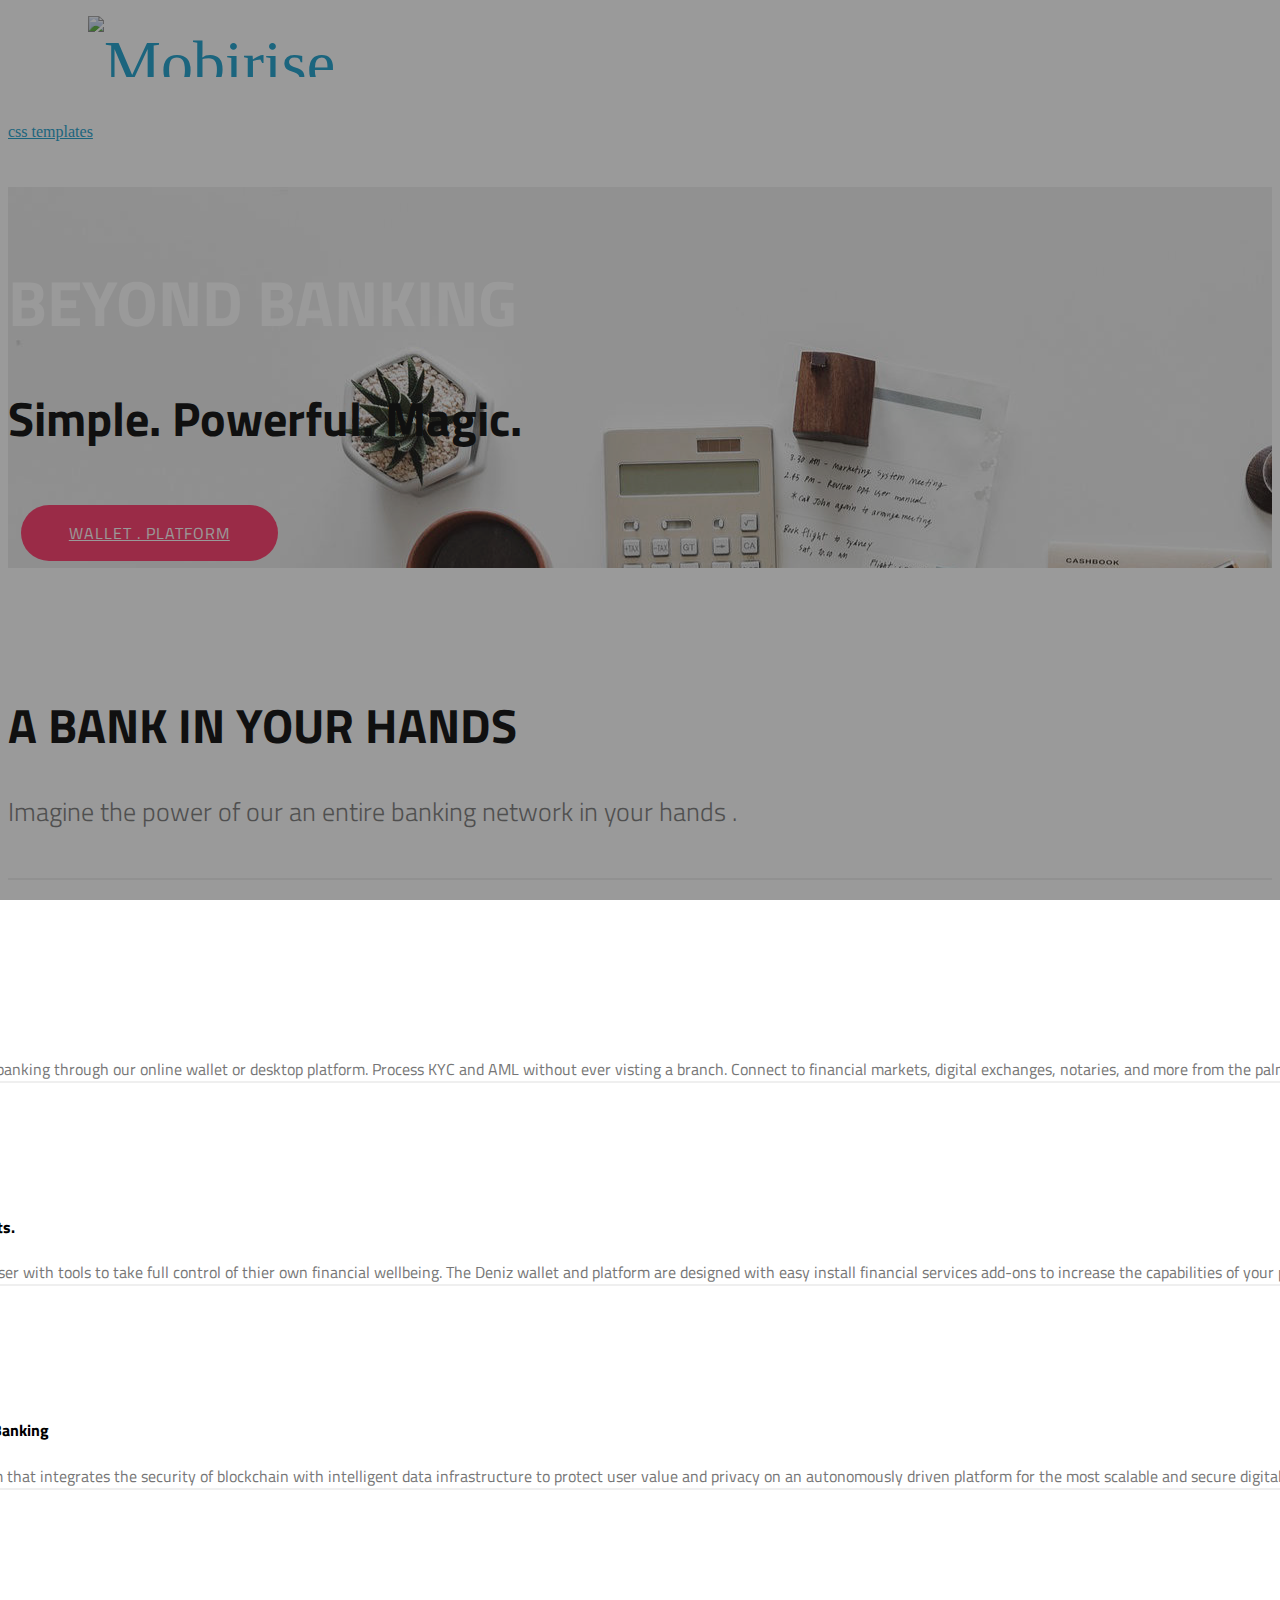
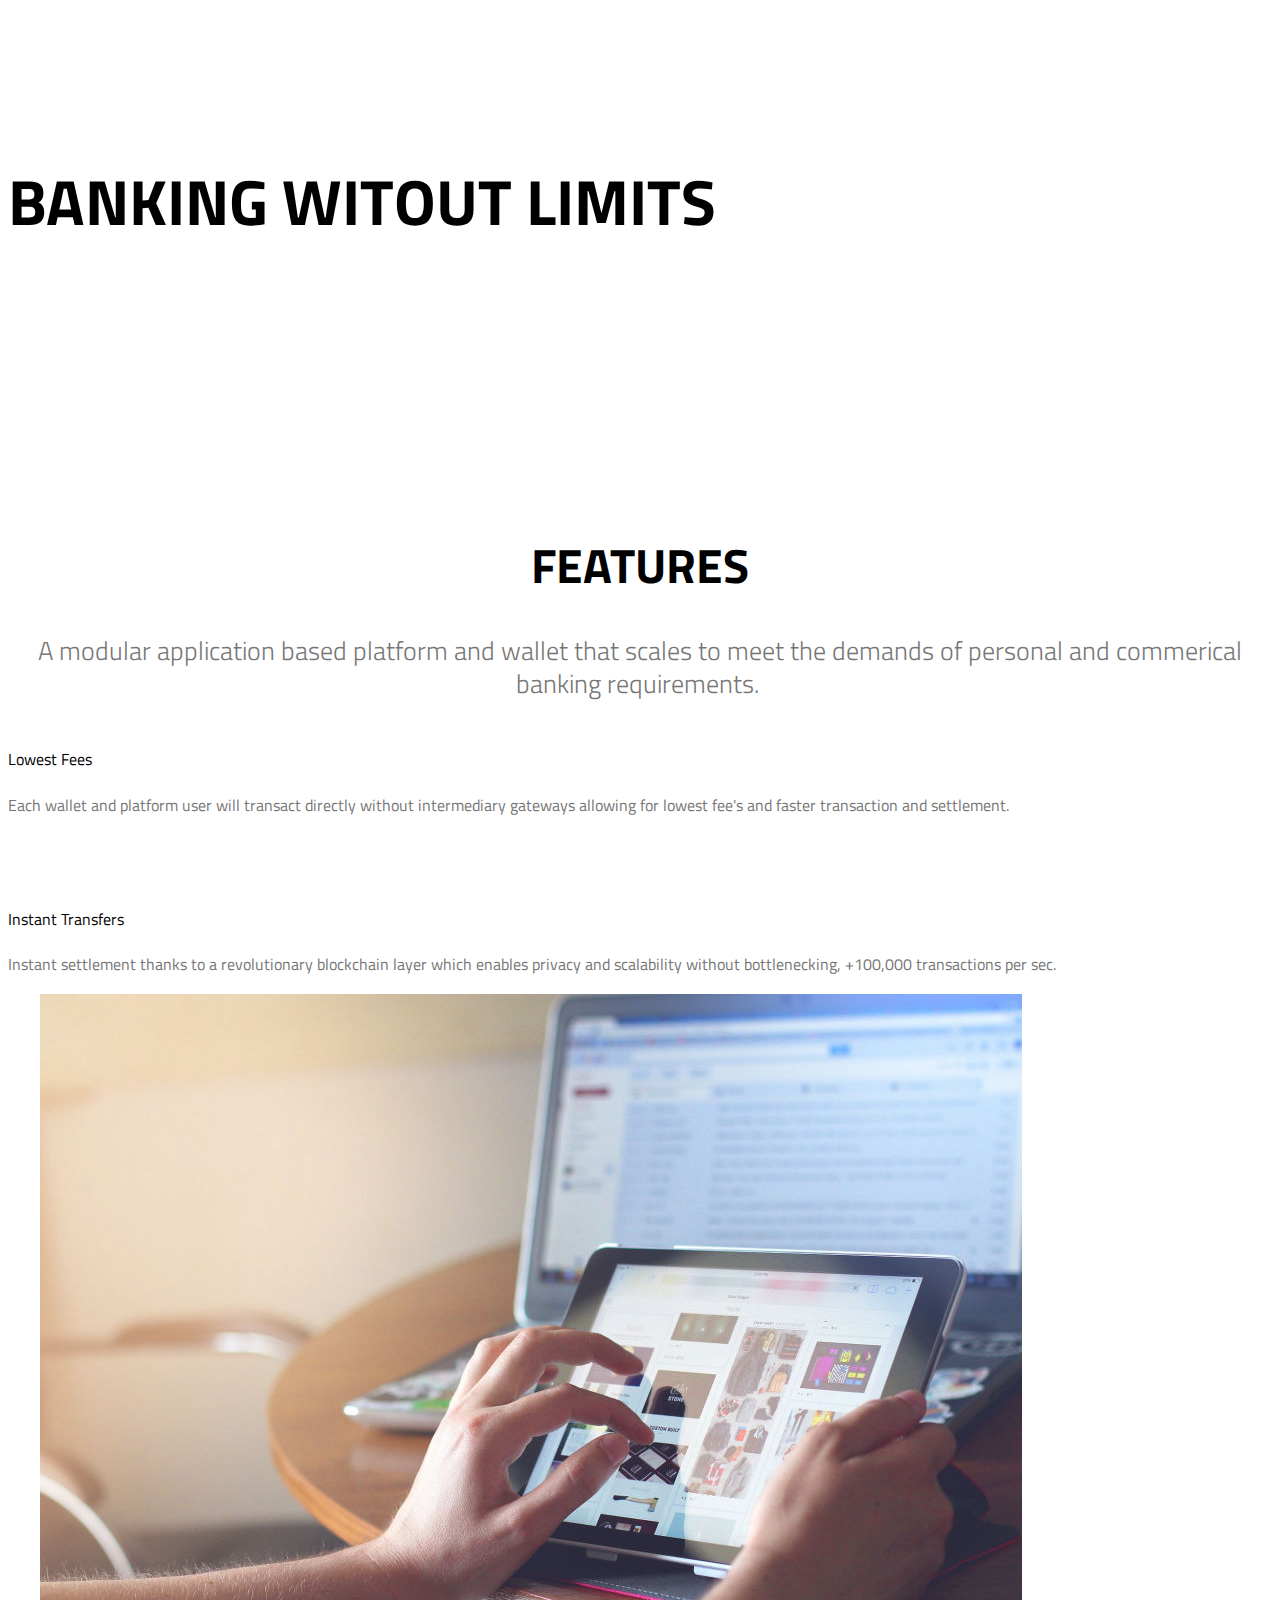
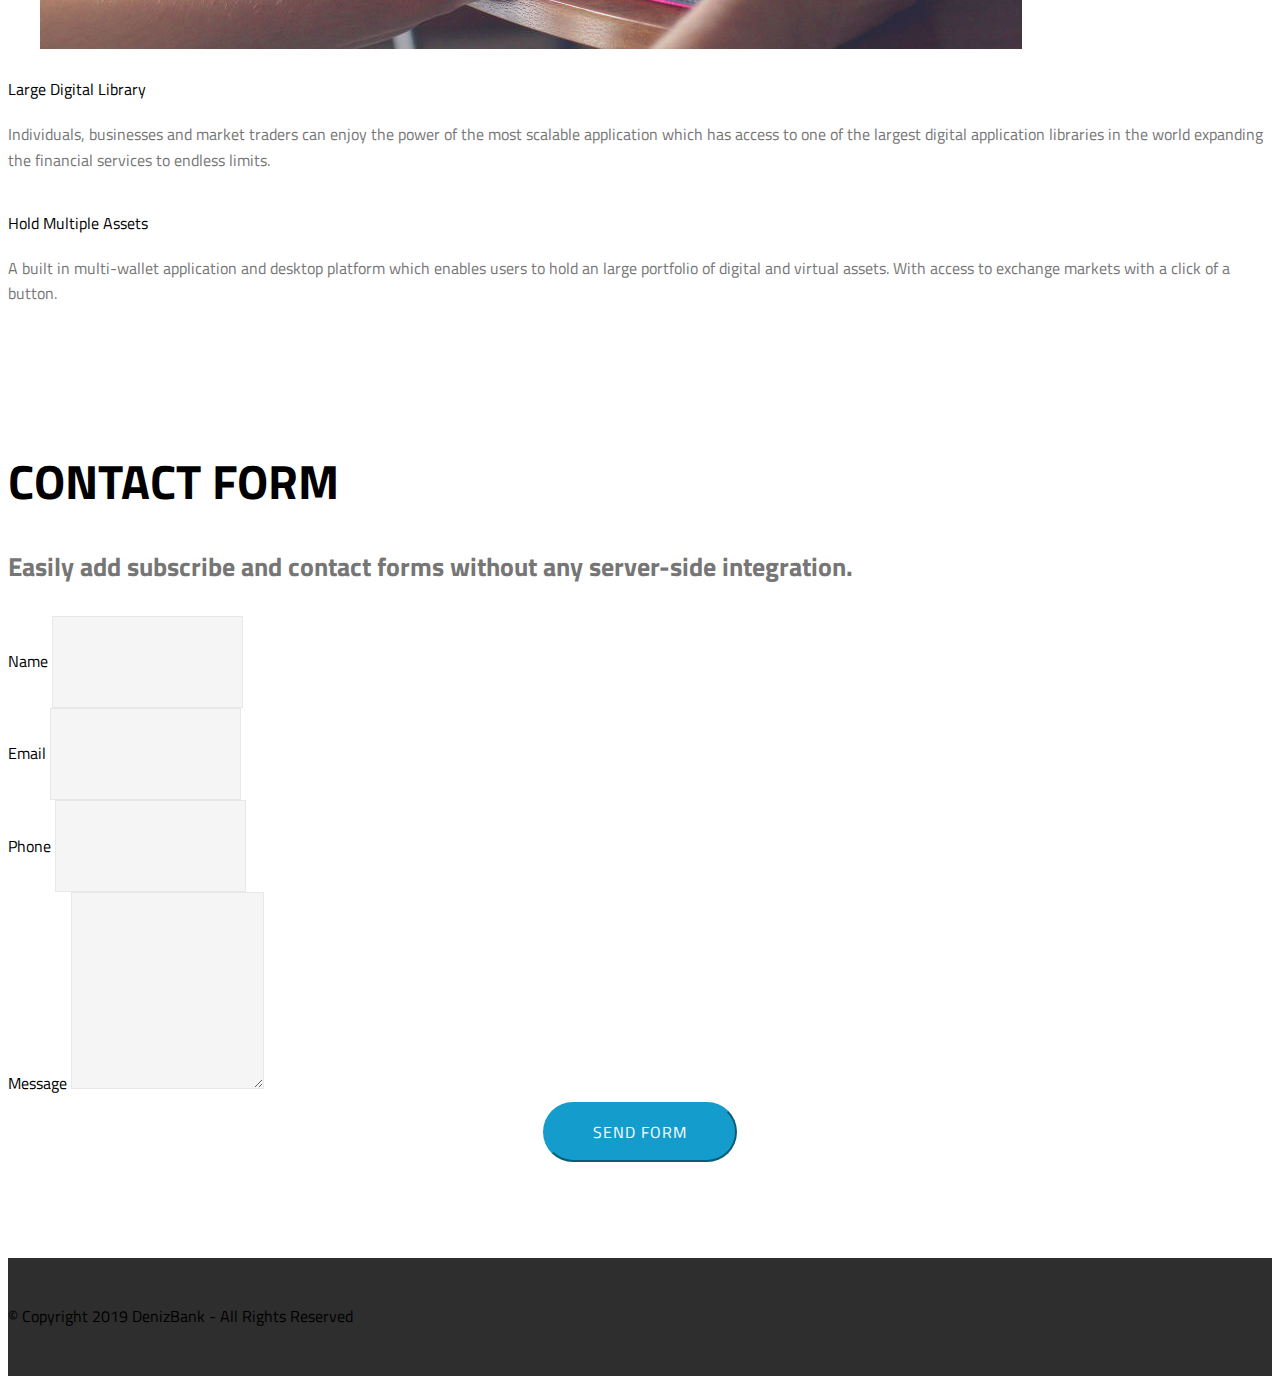
==== commit dbe39b18: "team update" ====
--- a/index.html
+++ b/index.html
@@ -57,7 +57,7 @@
     </nav>
 </section>
 
-<section class="engine"><a href="https://mobirise.info/u">bootstrap responsive templates</a></section><section class="cid-riJnvkx9Z0 mbr-fullscreen" id="header2-9">
+<section class="engine"><a href="https://mobirise.info/x">css templates</a></section><section class="cid-riJnvkx9Z0 mbr-fullscreen" id="header2-9">
 
     
 
@@ -273,7 +273,7 @@
                         Thanks for filling out the form!
                     </div>
             
-                    <form class="mbr-form" action="https://mobirise.com/" method="post" data-form-title="Mobirise Form"><input type="hidden" name="email" data-form-email="true" value="tXkU5IhpJfw22PH8q39ZZ2mgW9y4WSeeJAJ2o4l67oM0eboqYMgS9TtvgrZ77XQl/xYQLL9qKsVxqOvpgrKCVj7O1Peog97py2TfKlQC5aWj83z+InsZ7rwo/pWXem2Q">
+                    <form class="mbr-form" action="https://mobirise.com/" method="post" data-form-title="Mobirise Form"><input type="hidden" name="email" data-form-email="true" value="P5QBXJPcdyh/2ee0J/ZF+1LQih/UAi0M+uJKZHL25icwP6ZoCp8+pkb39Vk0Em8BqIMAfN+XheKkwvuw1kjSSpgOX6k6nWYYZd/wX5MDQ0qLo3QKjJhymoBn14s2yTkm">
                         <div class="row row-sm-offset">
                             <div class="col-md-4 multi-horizontal" data-for="name">
                                 <div class="form-group">
--- a/assets/mobirise/css/mbr-additional.css
+++ b/assets/mobirise/css/mbr-additional.css
@@ -2539,6 +2539,64 @@
     height: auto !important;
   }
 }
+.cid-rjaPnuzZmO {
+  padding-top: 0px;
+  padding-bottom: 0px;
+  background-color: #ffffff;
+}
+.cid-rjaPnuzZmO .mbr-section-subtitle {
+  color: #767676;
+}
+.cid-rjaPnuzZmO .media-container-row {
+  -webkit-flex-wrap: wrap;
+  -ms-flex-wrap: wrap;
+  flex-wrap: wrap;
+}
+.cid-rjaPnuzZmO .mbr-text {
+  color: #767676;
+}
+.cid-rjaPnuzZmO .mbr-author-desc {
+  display: block;
+  color: #767676;
+}
+.cid-rjaPnuzZmO .mbr-author-name {
+  color: #767676;
+}
+.cid-rjaPnuzZmO .mbr-testimonial .panel-item {
+  background-color: #ffffff;
+}
+.cid-rjaPnuzZmO .mbr-testimonial .card-block {
+  -webkit-flex-grow: 0;
+  flex-grow: 0;
+  padding: 2.4rem 2.4rem 0 2.4rem;
+}
+.cid-rjaPnuzZmO .mbr-testimonial .card-block .testimonial-photo {
+  display: inline-block;
+  width: 120px;
+  height: 120px;
+  margin-bottom: 1.6rem;
+  overflow: hidden;
+  border-radius: 50%;
+}
+.cid-rjaPnuzZmO .mbr-testimonial .card-block .testimonial-photo img {
+  width: 100%;
+  min-width: 100%;
+  min-height: 100%;
+}
+.cid-rjaPnuzZmO .mbr-testimonial .card-footer {
+  padding-bottom: 2.4rem;
+  border-top: 0;
+  padding-top: 1rem;
+  word-wrap: break-word;
+  word-break: break-word;
+  background: none;
+}
+@media (max-width: 300px) {
+  .cid-rjaPnuzZmO .testimonial-photo {
+    width: 100% !important;
+    height: auto !important;
+  }
+}
 .cid-riJmUrxMbo .navbar {
   background: #ffffff;
   transition: none;
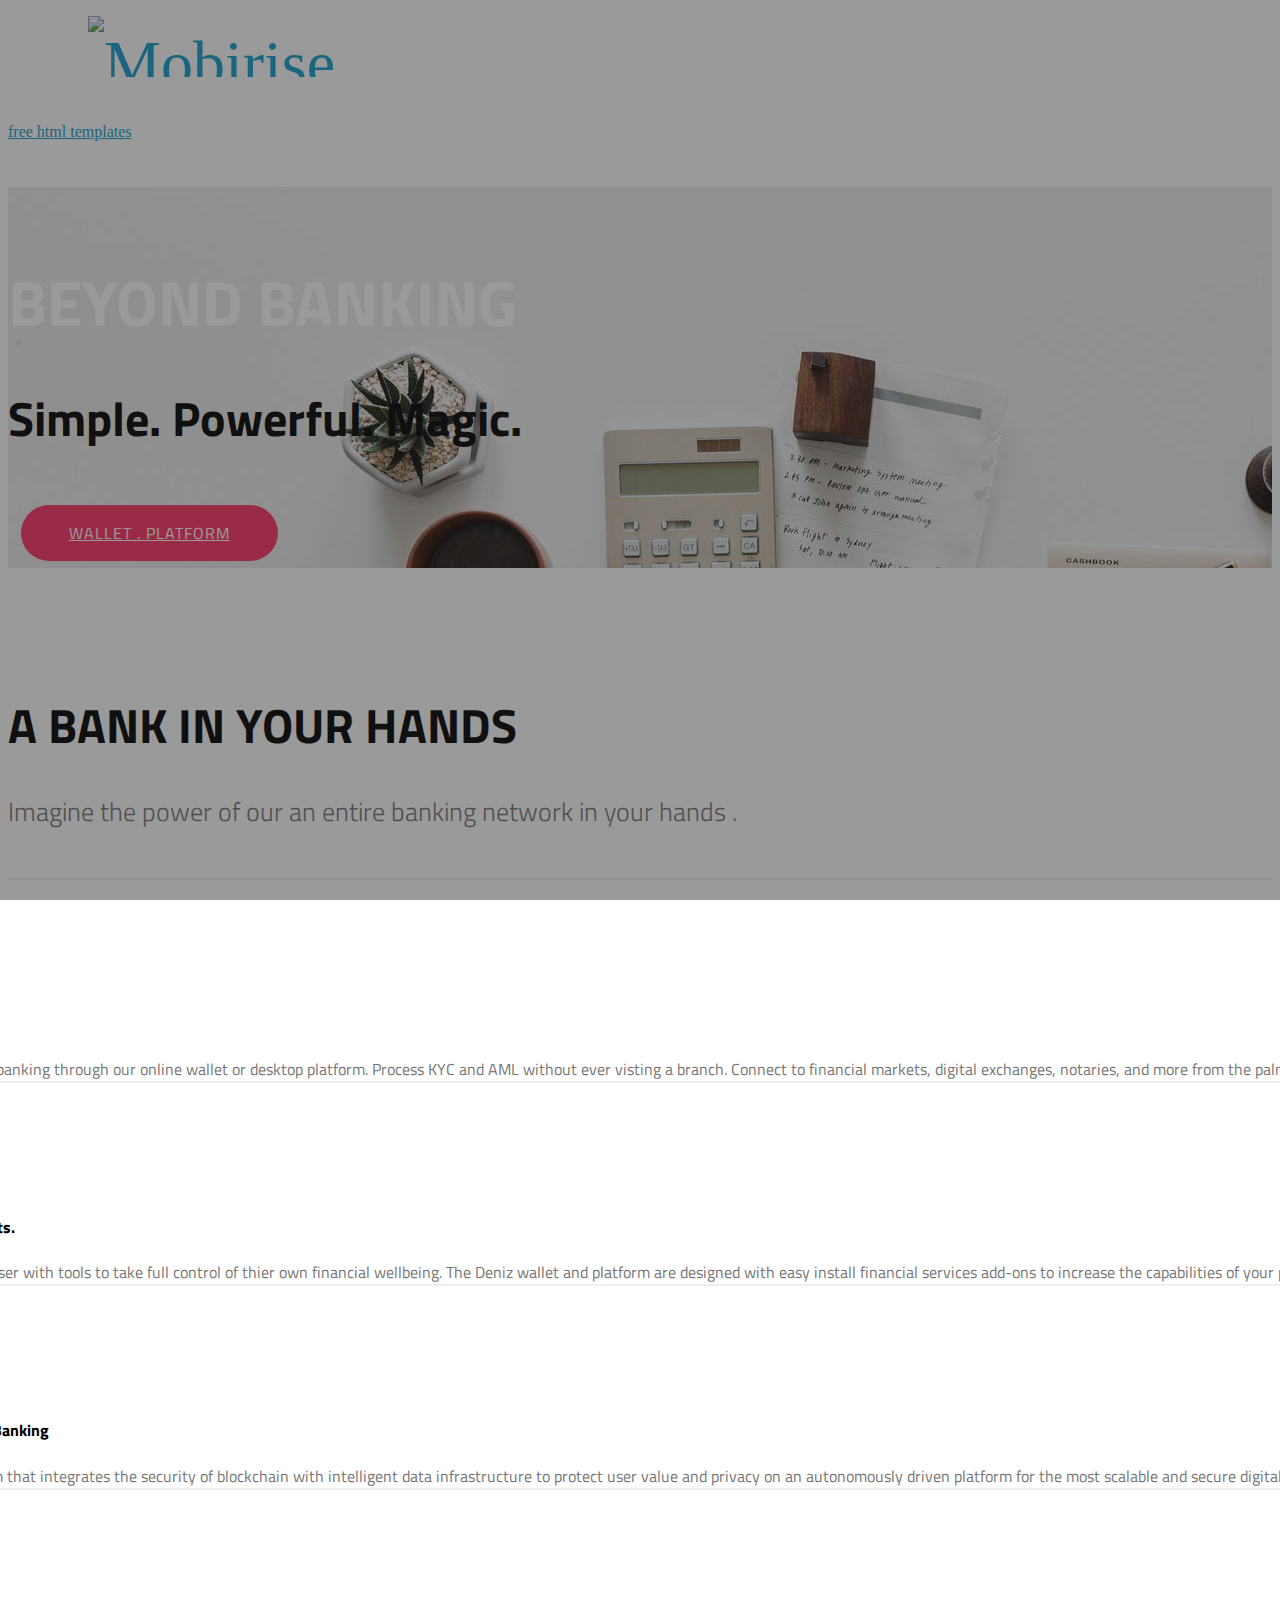
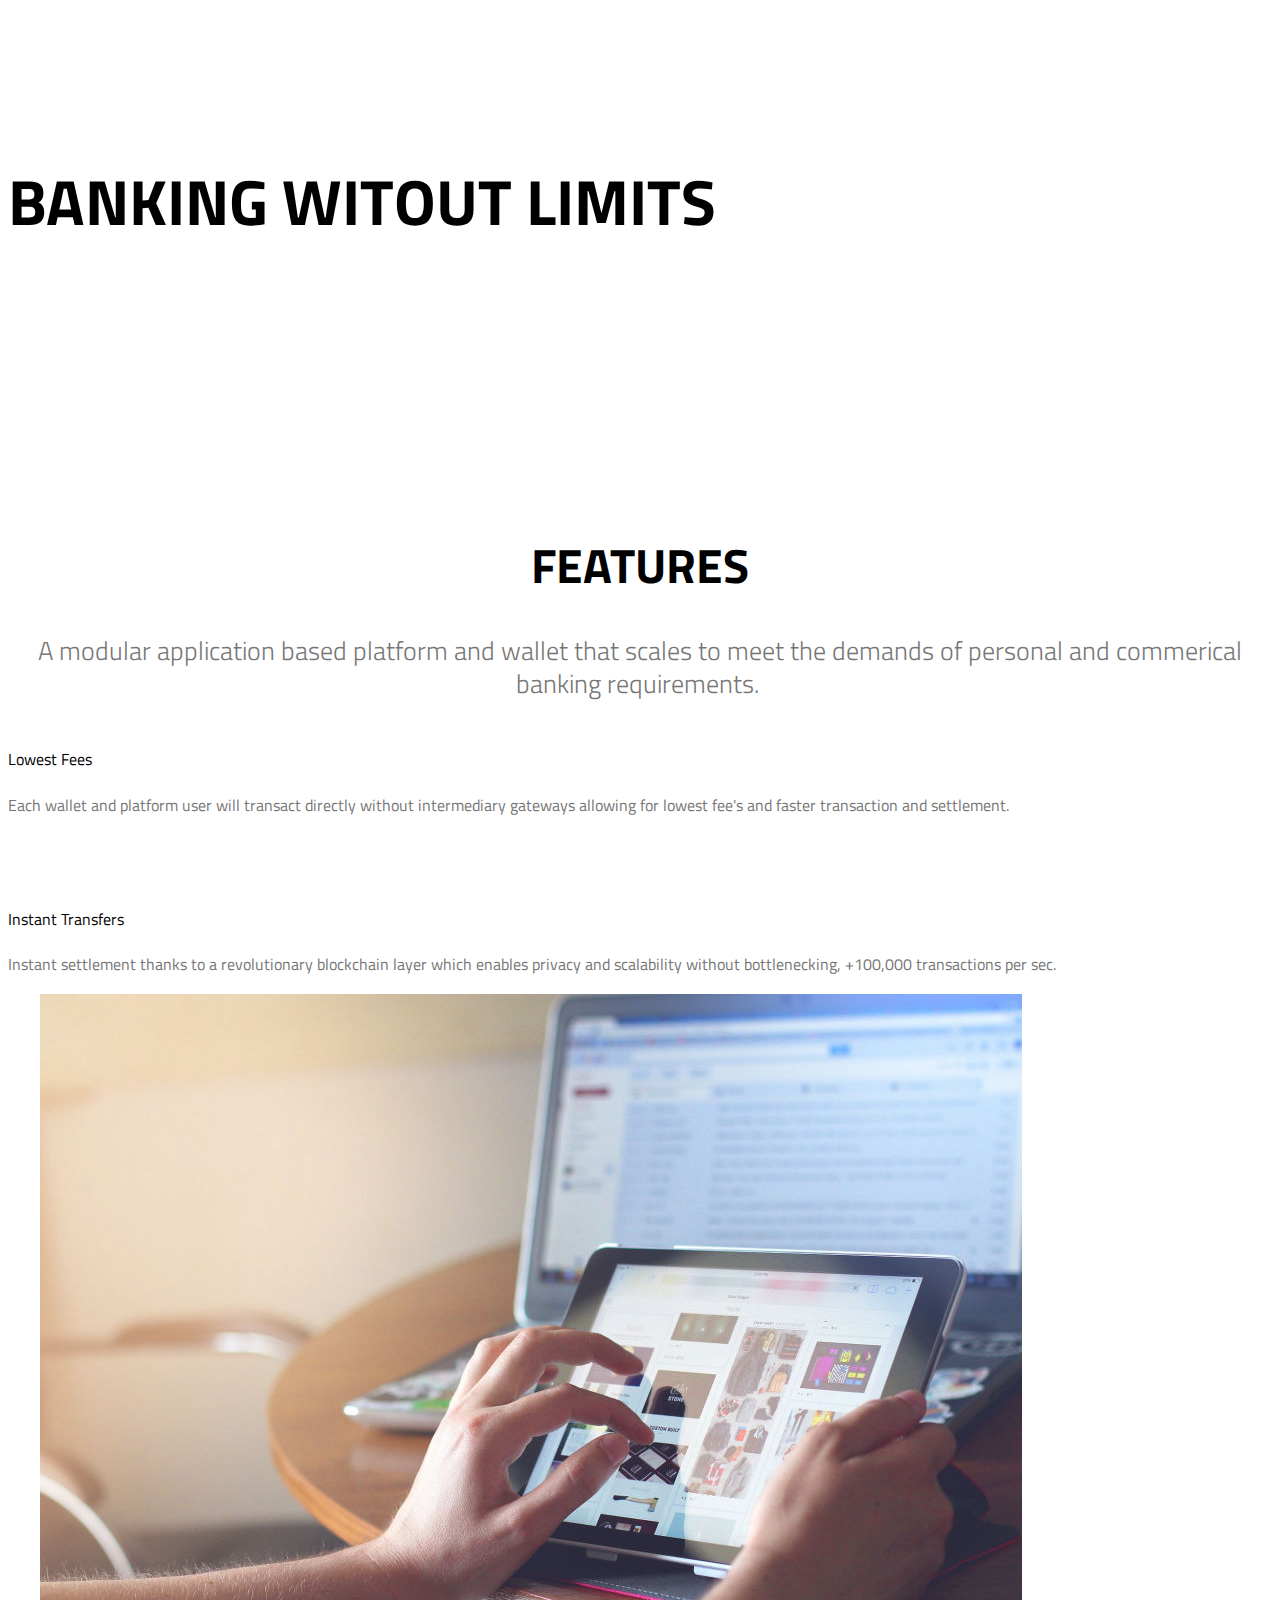
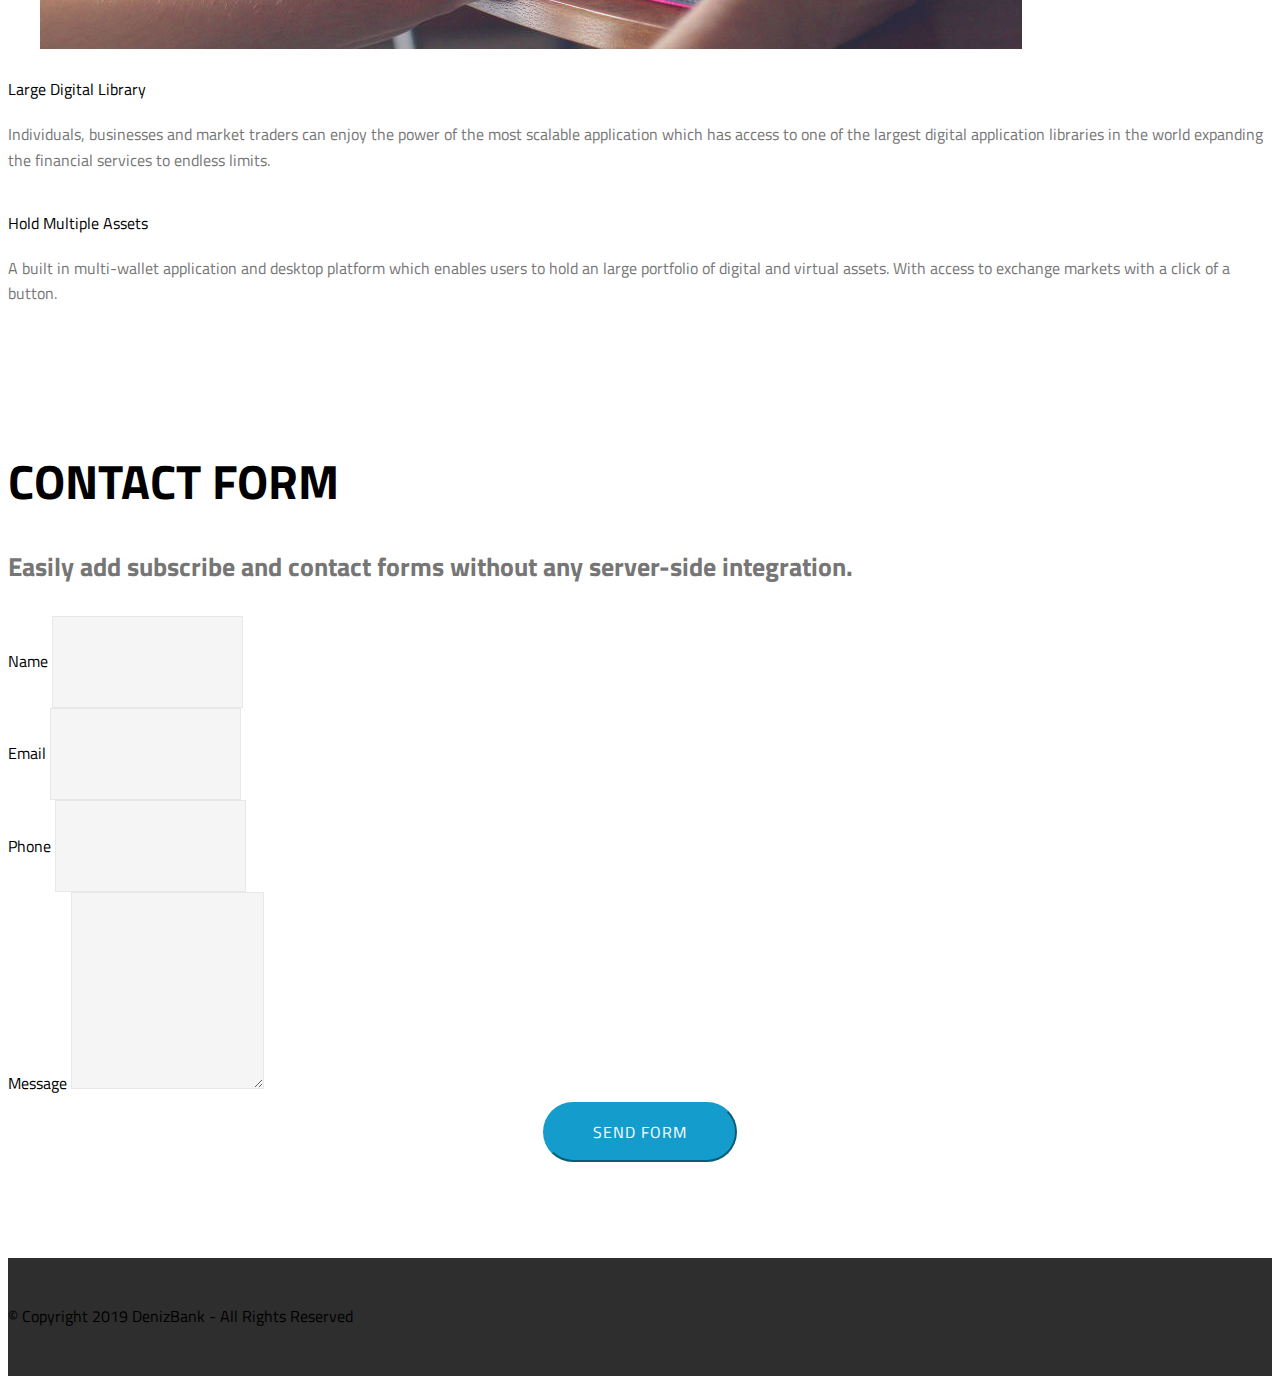
==== commit 7464533e: "spell fix" ====
--- a/index.html
+++ b/index.html
@@ -57,7 +57,7 @@
     </nav>
 </section>
 
-<section class="engine"><a href="https://mobirise.info/x">css templates</a></section><section class="cid-riJnvkx9Z0 mbr-fullscreen" id="header2-9">
+<section class="engine"><a href="https://mobirise.info/v">free html templates</a></section><section class="cid-riJnvkx9Z0 mbr-fullscreen" id="header2-9">
 
     
 
@@ -273,7 +273,7 @@
                         Thanks for filling out the form!
                     </div>
             
-                    <form class="mbr-form" action="https://mobirise.com/" method="post" data-form-title="Mobirise Form"><input type="hidden" name="email" data-form-email="true" value="P5QBXJPcdyh/2ee0J/ZF+1LQih/UAi0M+uJKZHL25icwP6ZoCp8+pkb39Vk0Em8BqIMAfN+XheKkwvuw1kjSSpgOX6k6nWYYZd/wX5MDQ0qLo3QKjJhymoBn14s2yTkm">
+                    <form class="mbr-form" action="https://mobirise.com/" method="post" data-form-title="Mobirise Form"><input type="hidden" name="email" data-form-email="true" value="PaxXc8S6fMD768M/zpNkL2jpV4TbqLUEYTCDUQZshrflTFz8VlnkYJyX+BARtr7xfkXnd4kjbmYvPcDqzQlIYNJok80HU6Zhbd2oUR3dBozYnU5+PRr72KtScvma4uoI">
                         <div class="row row-sm-offset">
                             <div class="col-md-4 multi-horizontal" data-for="name">
                                 <div class="form-group">
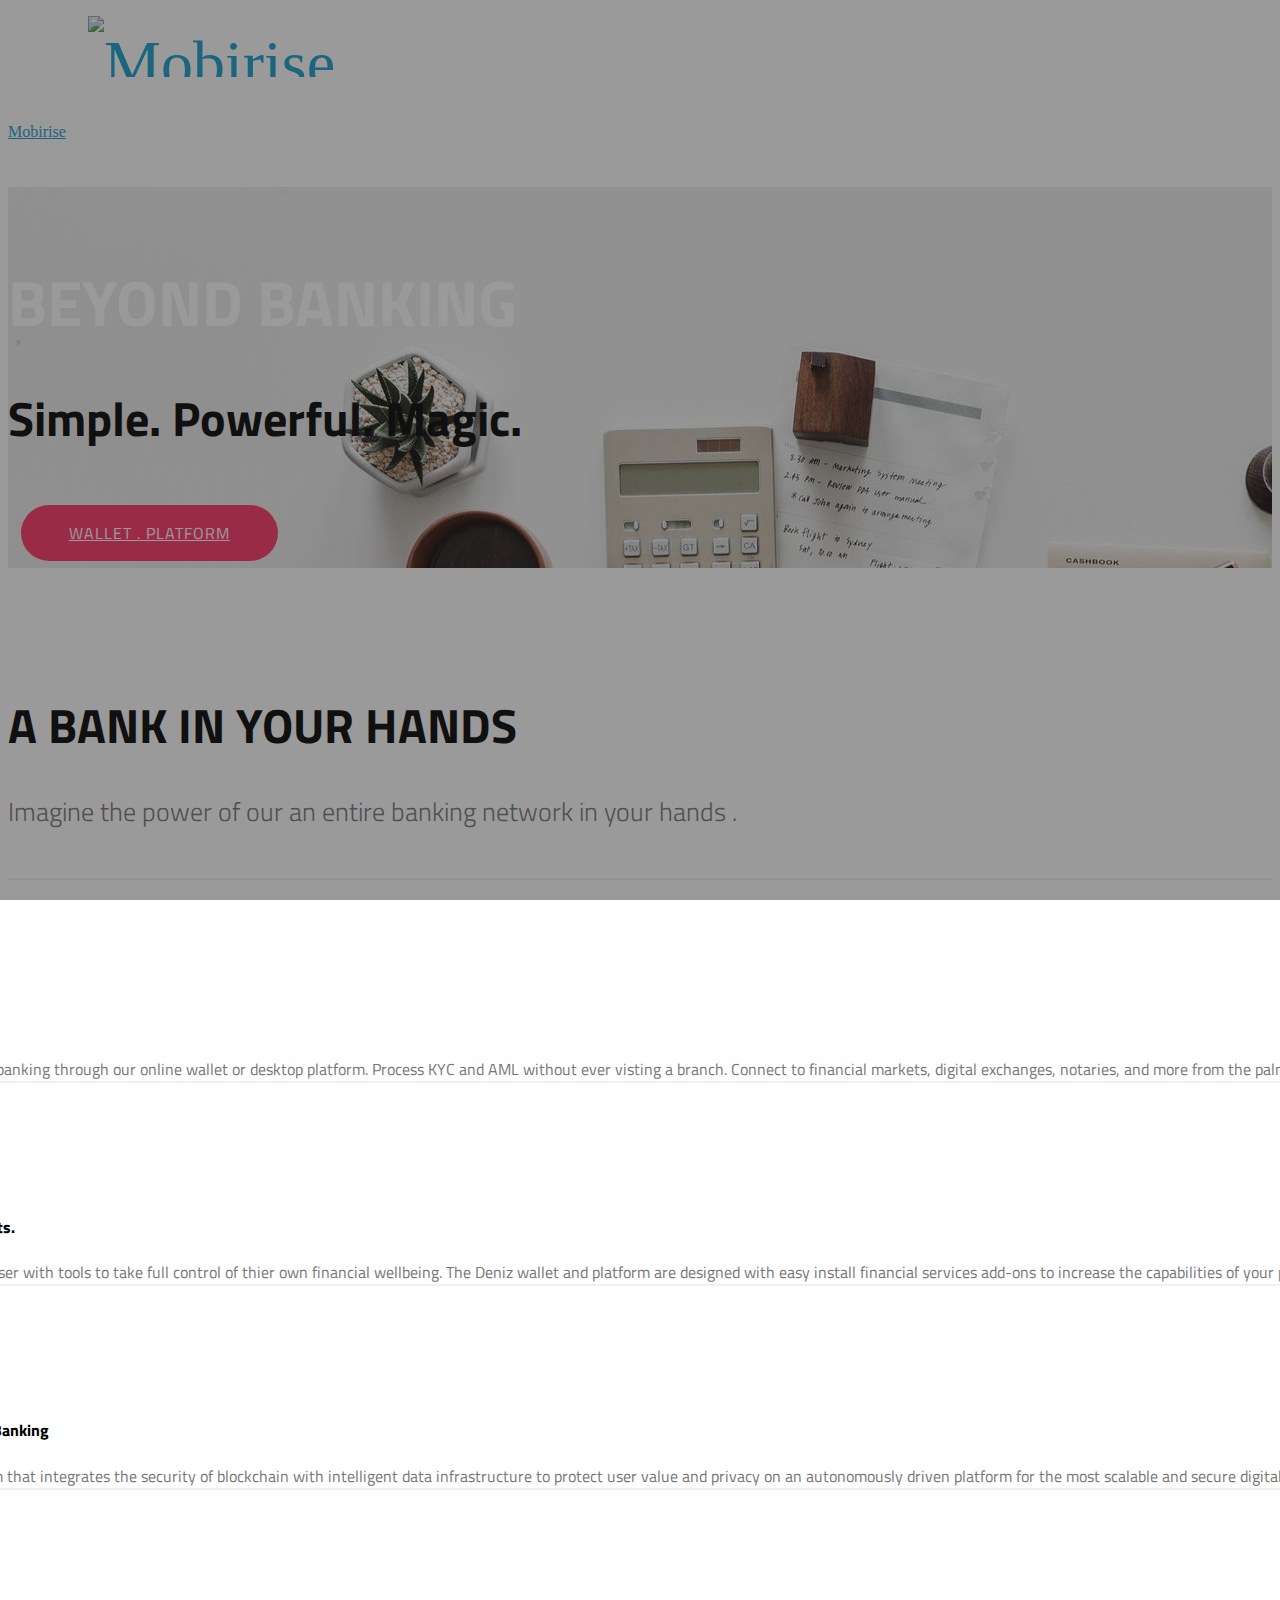
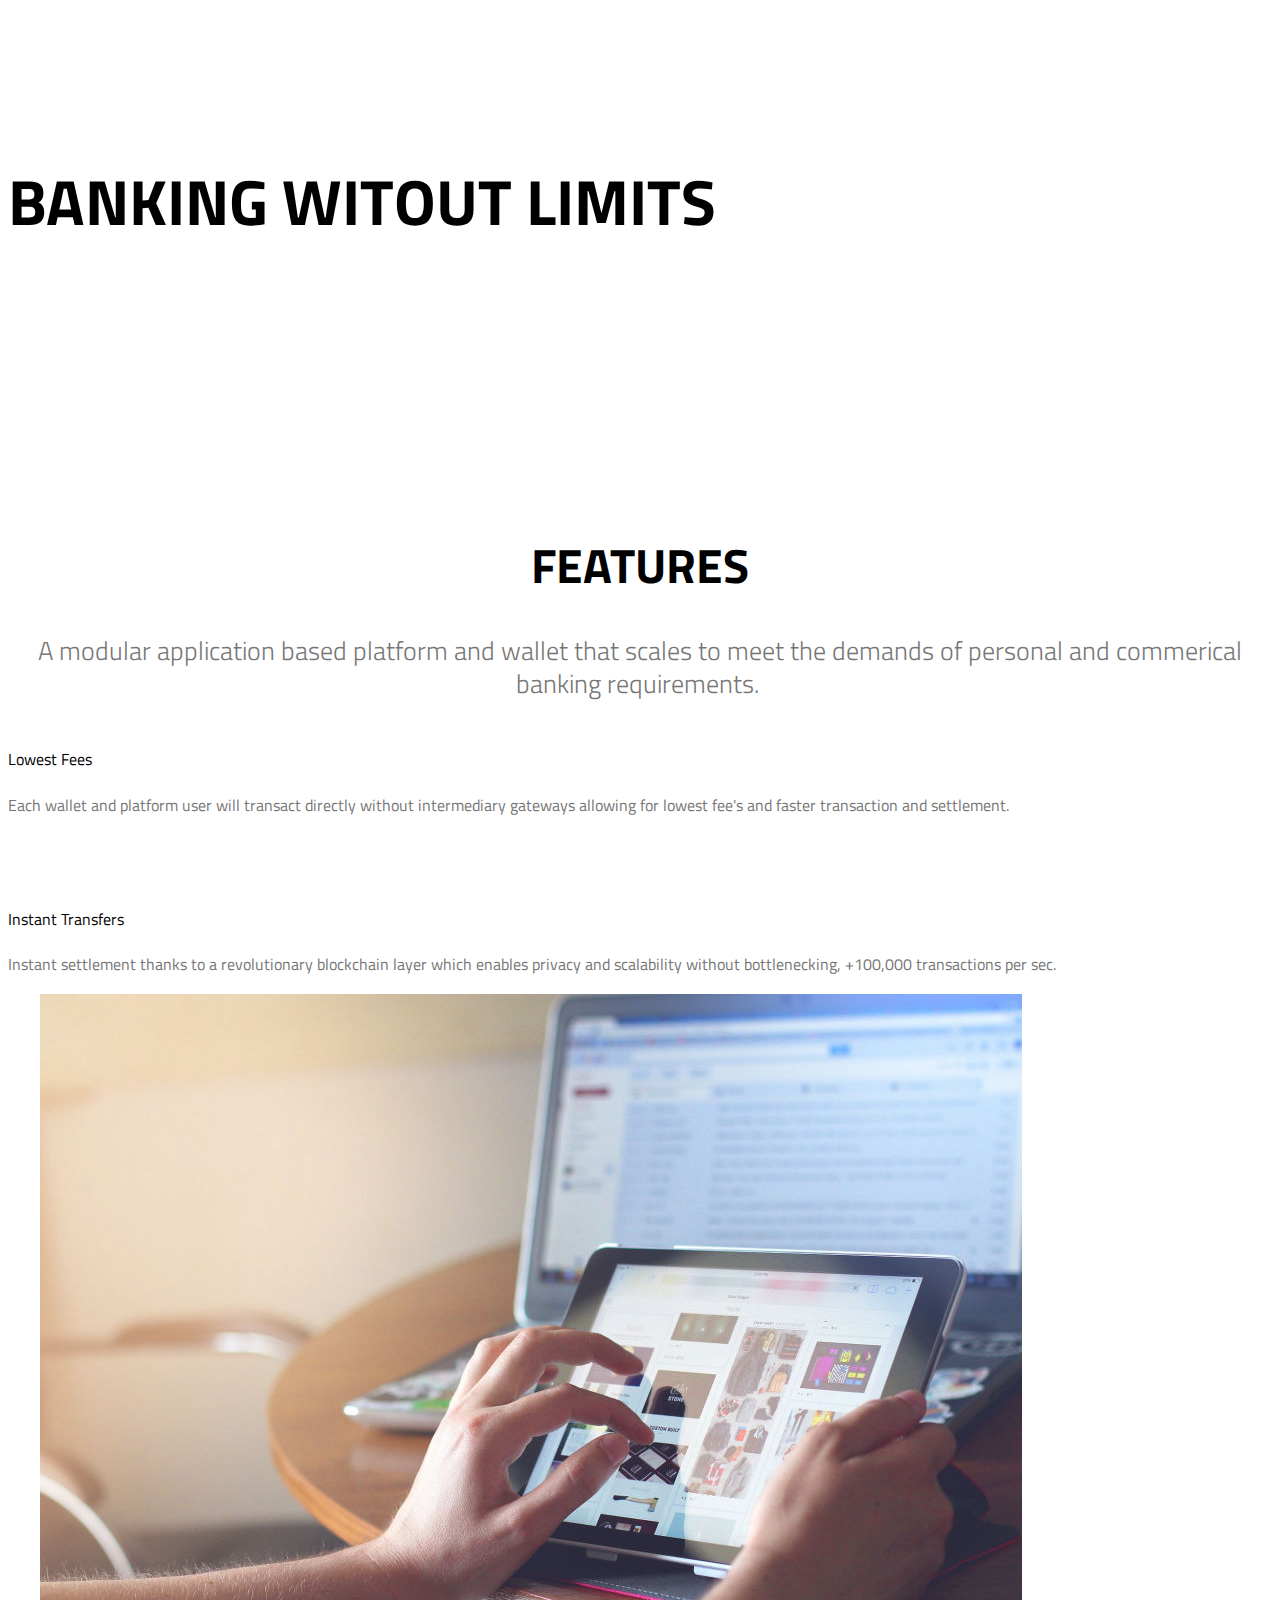
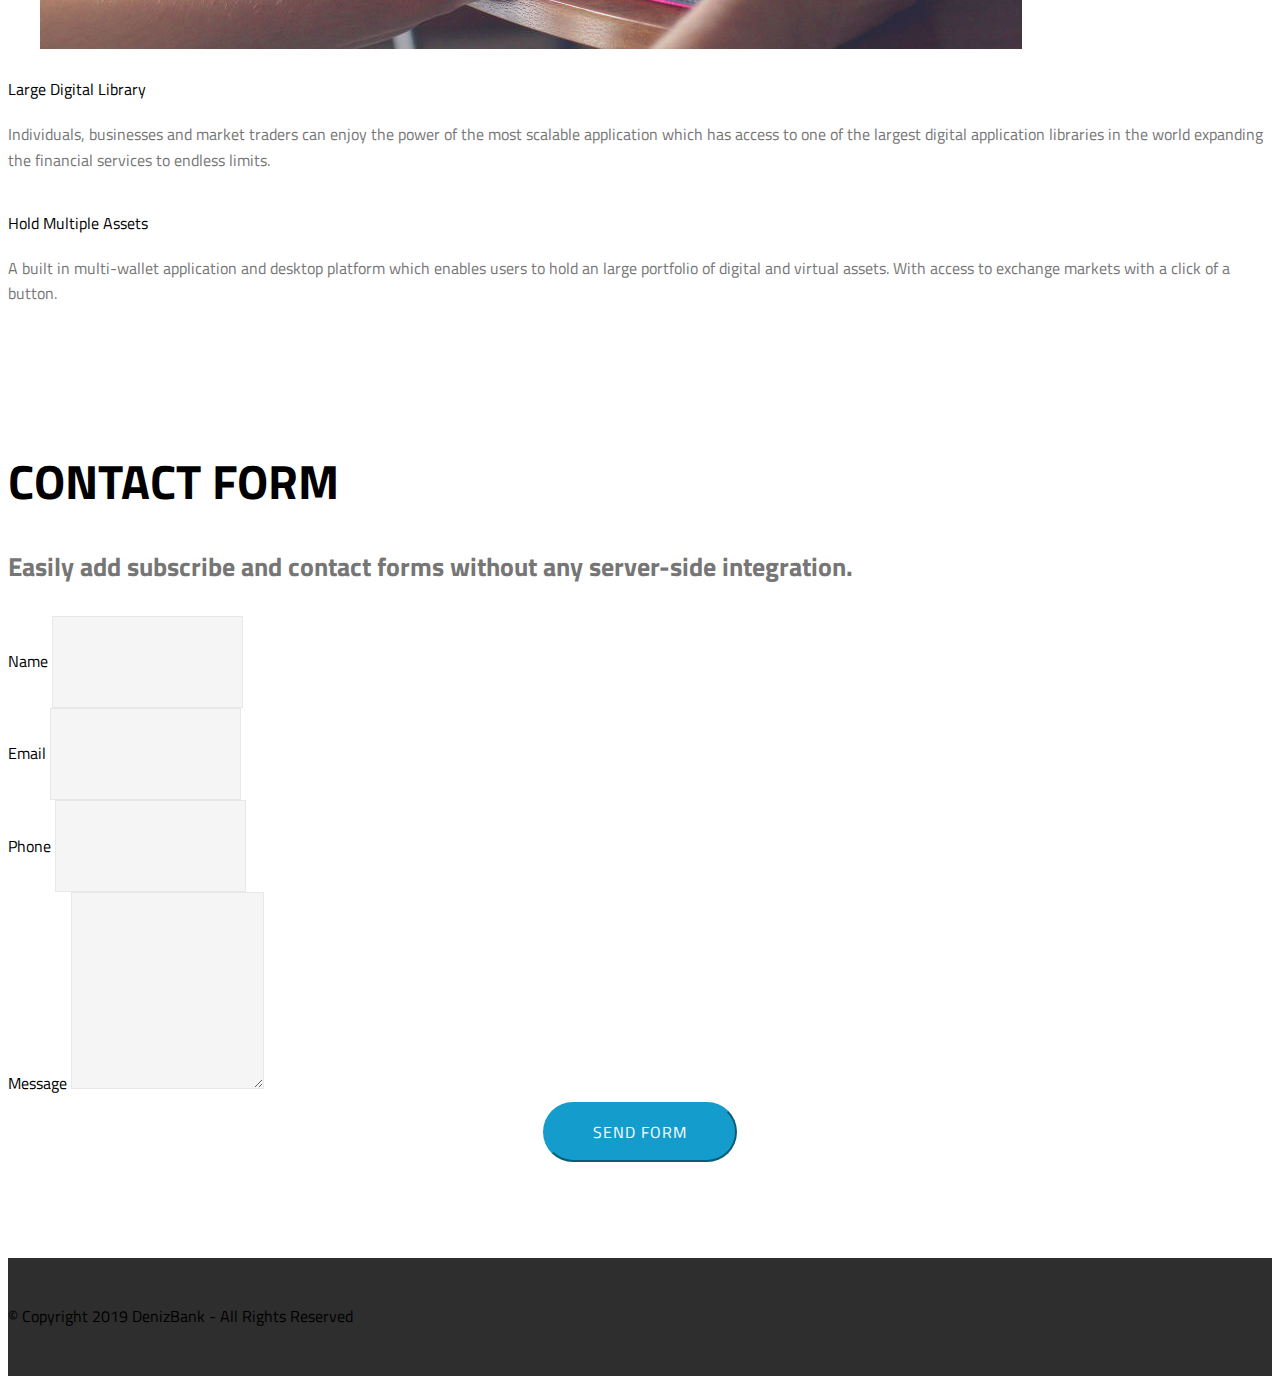
==== commit 443f367c: "spell fix" ====
--- a/index.html
+++ b/index.html
@@ -57,7 +57,7 @@
     </nav>
 </section>
 
-<section class="engine"><a href="https://mobirise.info/v">free html templates</a></section><section class="cid-riJnvkx9Z0 mbr-fullscreen" id="header2-9">
+<section class="engine"><a href="https://mobirise.info">Mobirise</a></section><section class="cid-riJnvkx9Z0 mbr-fullscreen" id="header2-9">
 
     
 
@@ -273,7 +273,7 @@
                         Thanks for filling out the form!
                     </div>
             
-                    <form class="mbr-form" action="https://mobirise.com/" method="post" data-form-title="Mobirise Form"><input type="hidden" name="email" data-form-email="true" value="PaxXc8S6fMD768M/zpNkL2jpV4TbqLUEYTCDUQZshrflTFz8VlnkYJyX+BARtr7xfkXnd4kjbmYvPcDqzQlIYNJok80HU6Zhbd2oUR3dBozYnU5+PRr72KtScvma4uoI">
+                    <form class="mbr-form" action="https://mobirise.com/" method="post" data-form-title="Mobirise Form"><input type="hidden" name="email" data-form-email="true" value="VIQCHV6p+bZW5lFAdWvHEANA/1FUGAG8cstndUPuryRcEFnCyHiBu9rgBL/8A1ey6UDz6Paa0/4JUXzPc0N/QzA0nif5qmfFYI0rYW0t/JcZzC9uCS5lR2Dr/1bciezw">
                         <div class="row row-sm-offset">
                             <div class="col-md-4 multi-horizontal" data-for="name">
                                 <div class="form-group">
